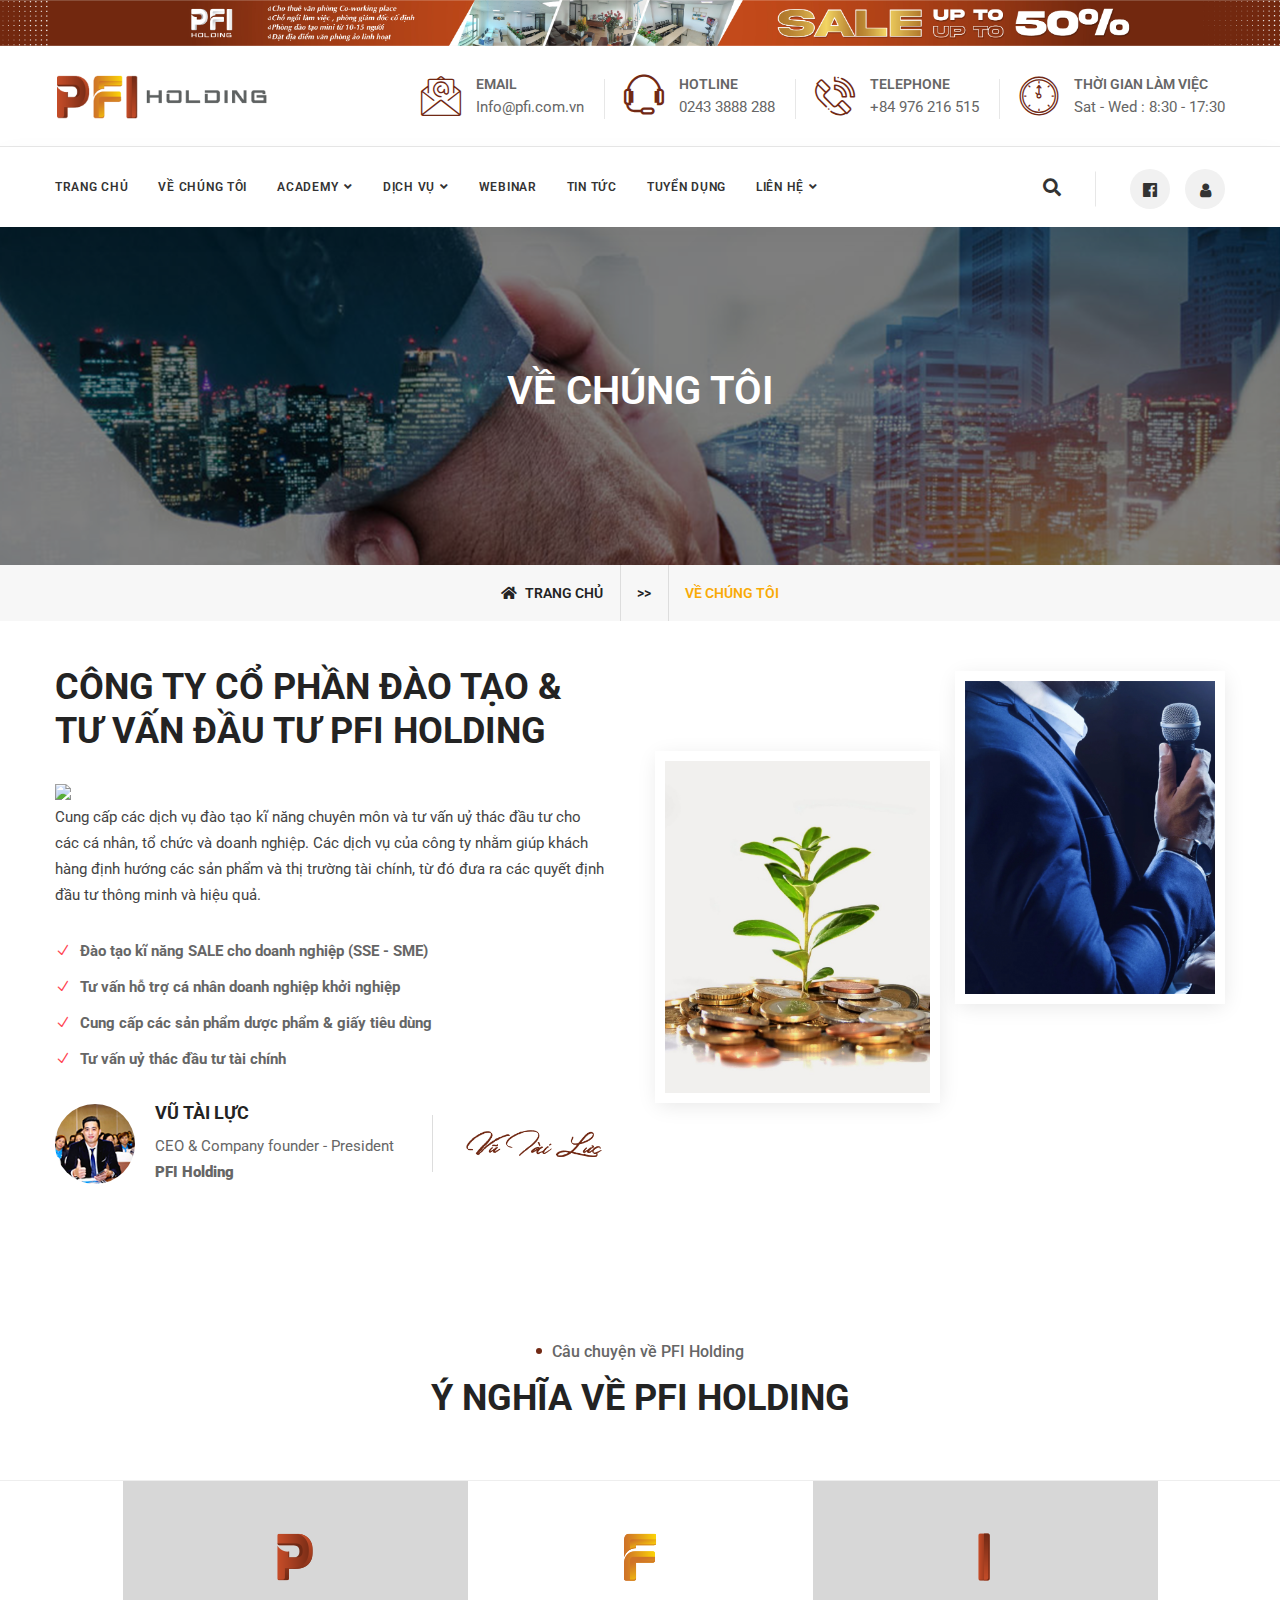
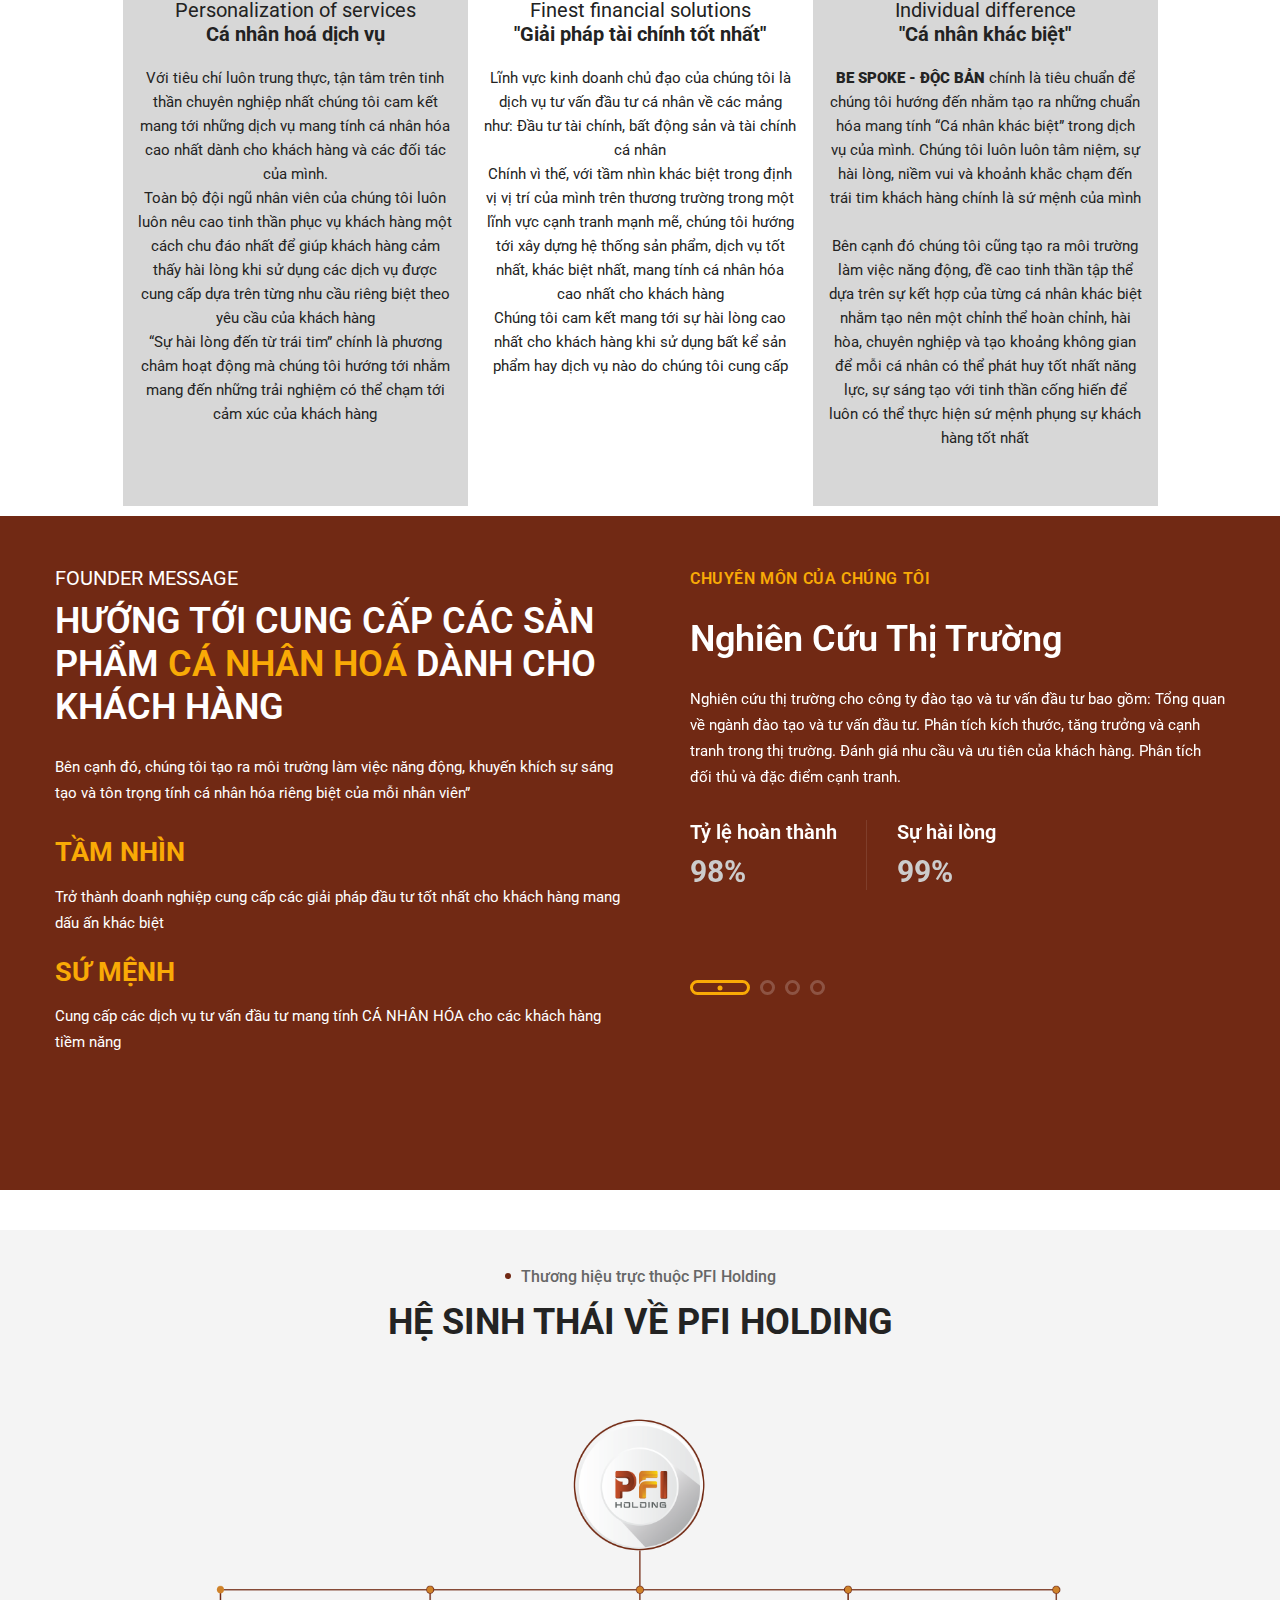
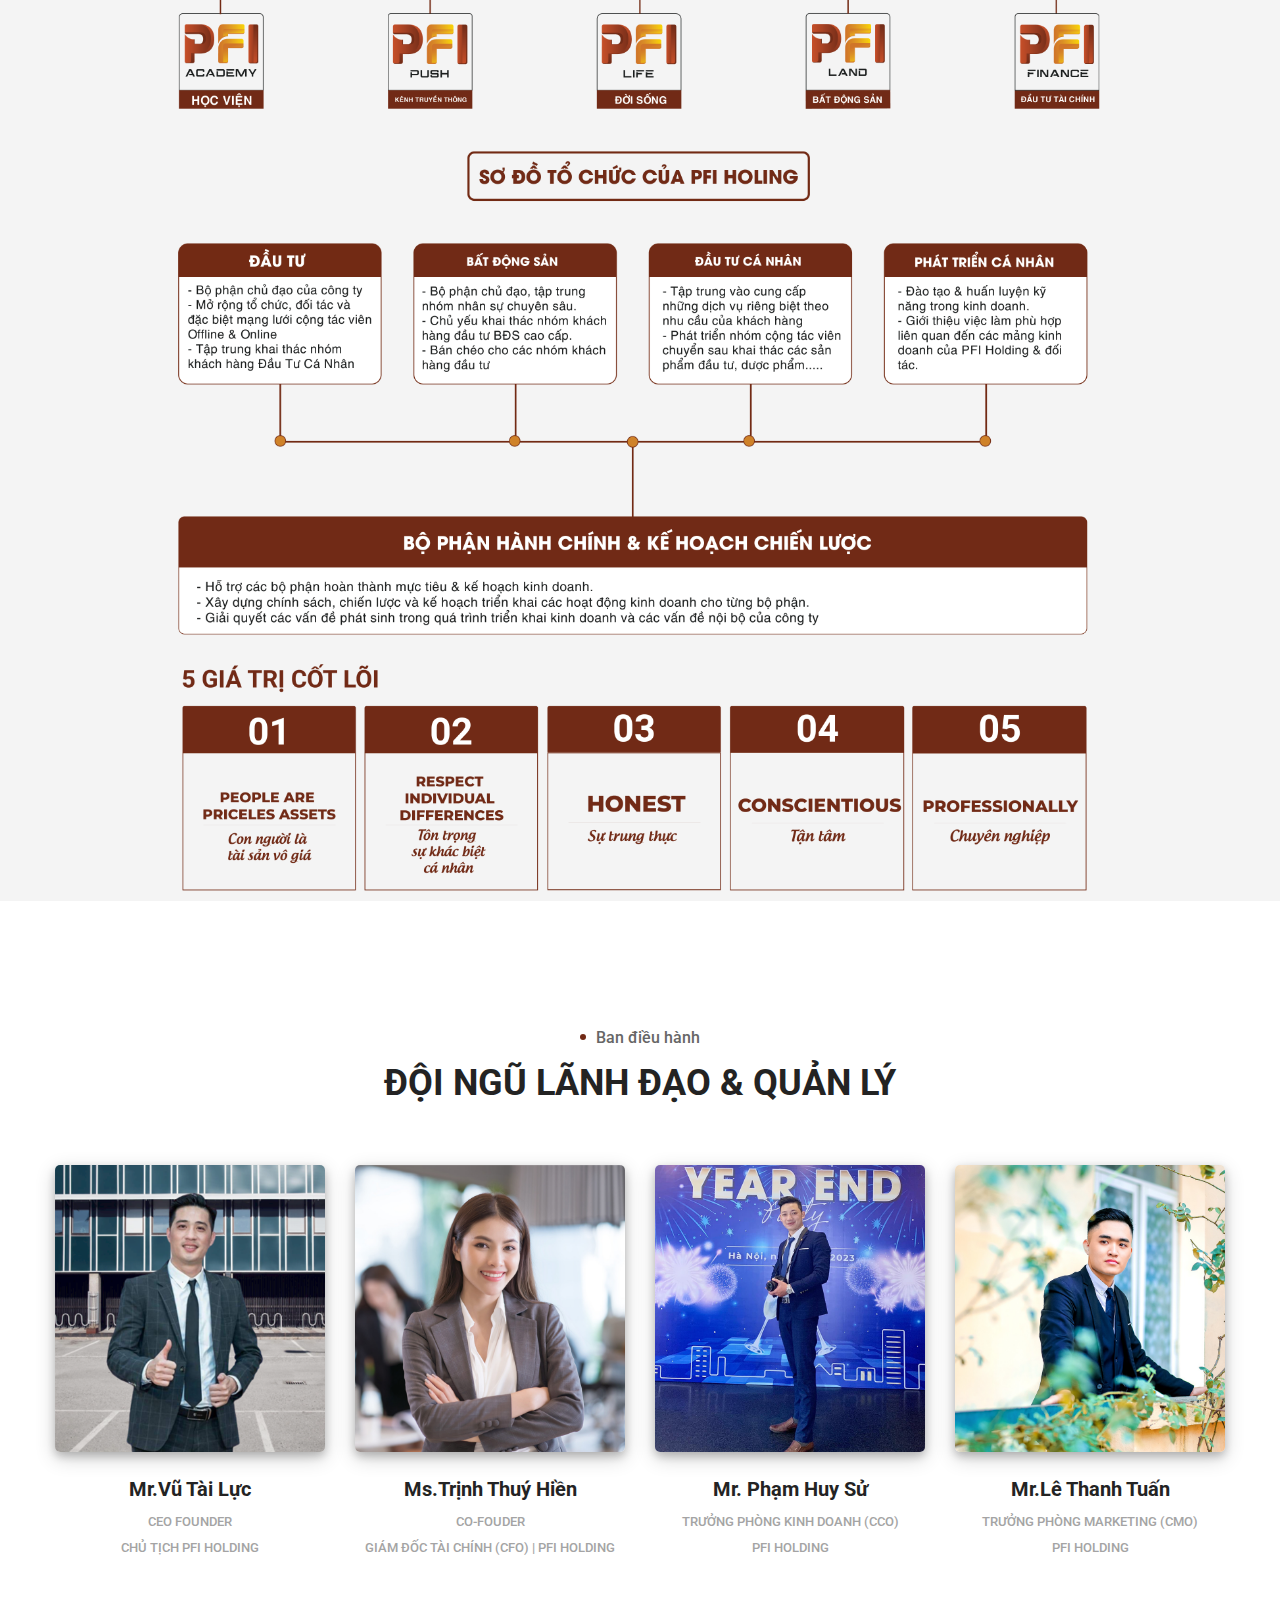
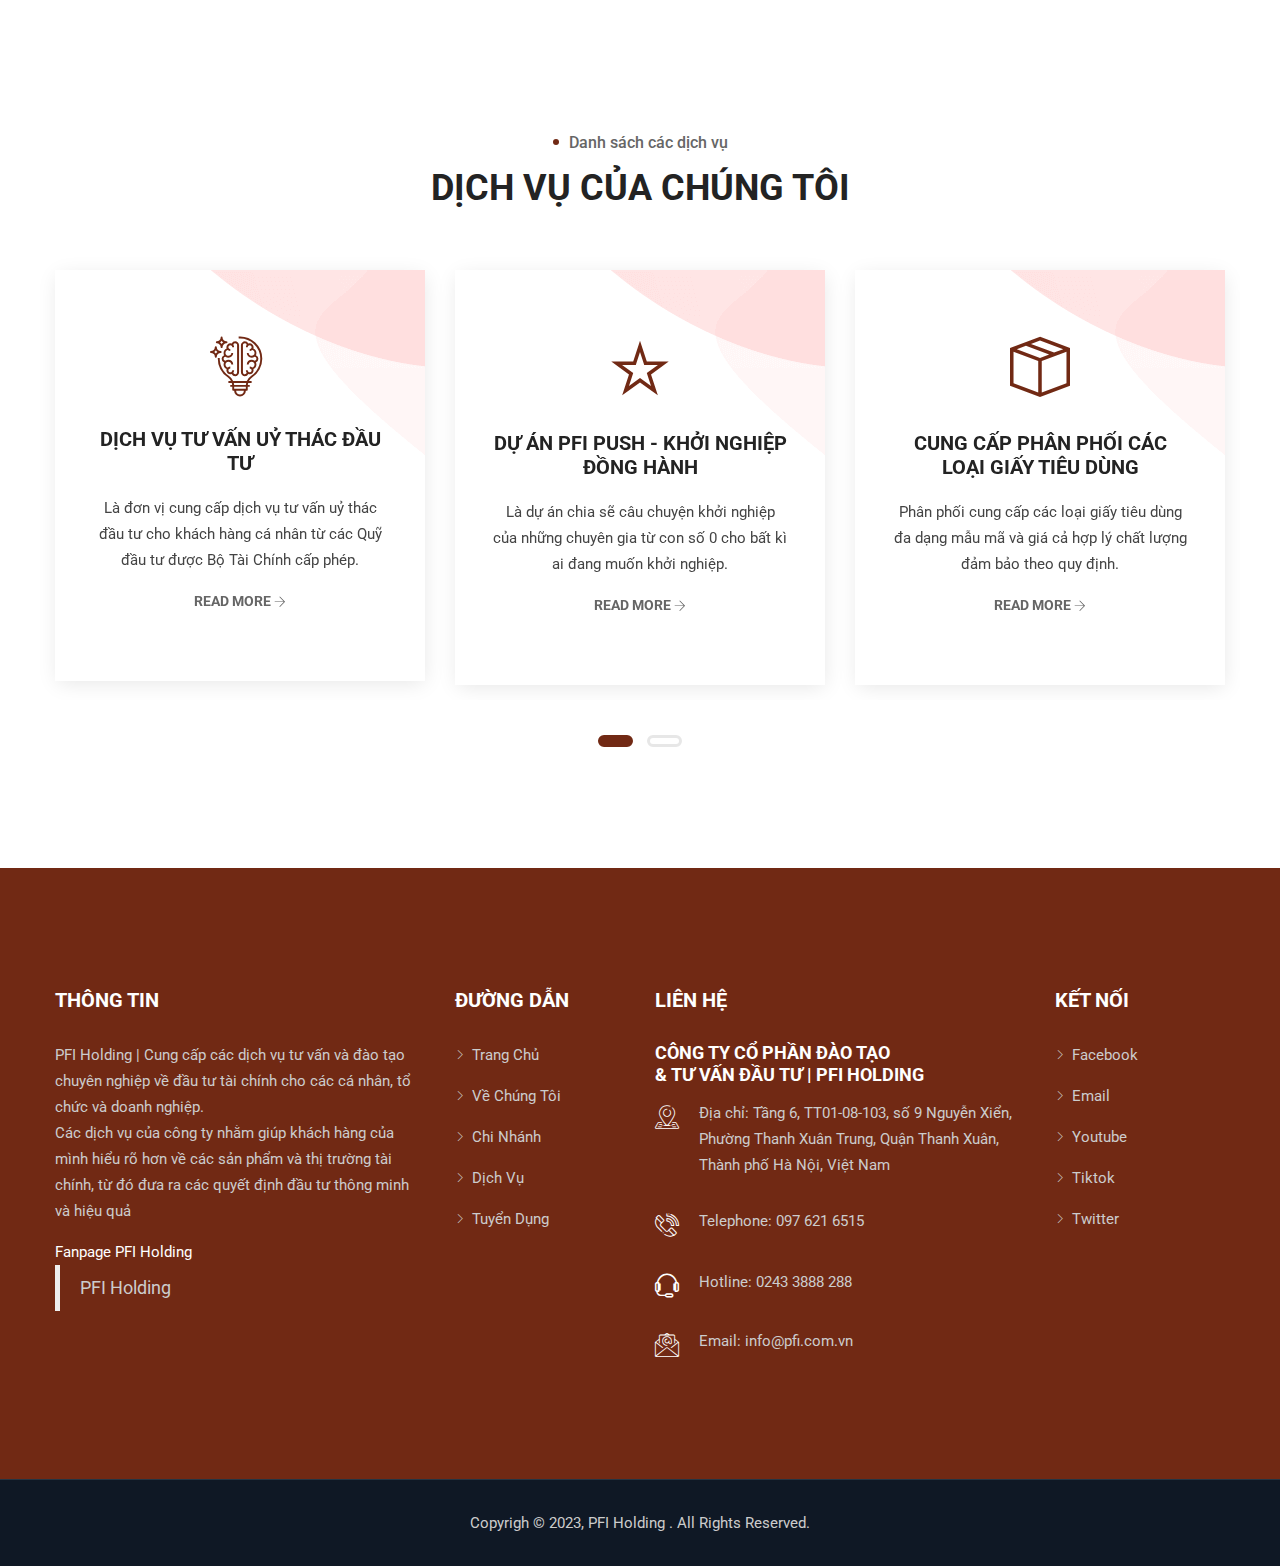
==== about-us.html @ 2464722a "Update" ====
<!DOCTYPE html>
<html lang="en">

<head>
    <!-- ========== Meta Tags ========== -->
    <meta charset="utf-8">
    <meta http-equiv="X-UA-Compatible" content="IE=edge">
    <meta name="title" content="PFI Holding">
    <meta name="viewport" content="width=device-width, initial-scale=1, shrink-to-fit=no">
    <meta name="description" content="Cung cấp dịch vụ tư vấn ủy thác đầu tư cá nhân, doanh nghiệp và đào tạo kĩ năng chuyên môn - PFI Holding">
    <meta name="author" content="IT PFI Holding, Phòng Truyền Thông PFI">
    <meta name="keywords" content="PFI Holding, Đào tạo và Tư vấn đầu tư, Cho thuê văn phòng, Co-working, Chỗ ngồi làm việc, phòng đào tạo, Hà Nội, Banking, Ngân Hàng, Tài Chính, Khởi nghiệp, Giấy tiêu dùng, Thẩm định doanh nghiệp, Hà Nội, Finance">

    <!-- ========== Page Title ========== -->
    <title>PFI Holding | Đào tạo & Tư vấn đầu tư</title>

    <!-- ========== Favicon Icon ========== -->
    <link rel="shortcut icon" href="assets/img/faviconpfi.ico" type="image/x-icon">

    <!-- ========== Start Stylesheet ========== -->
    <link href="assets/css/bootstrap.min.css" rel="stylesheet" />
    <link href="assets/css/font-awesome.min.css" rel="stylesheet" />
    <link href="assets/css/themify-icons.css" rel="stylesheet" />
    <link href="assets/css/elegant-icons.css" rel="stylesheet" />
    <link href="assets/css/flaticon-set.css" rel="stylesheet" />
    <link href="assets/css/magnific-popup.css" rel="stylesheet" />
    <link href="assets/css/owl.carousel.min.css" rel="stylesheet" />
    <link href="assets/css/owl.theme.default.min.css" rel="stylesheet" />
    <link href="assets/css/animate.css" rel="stylesheet" />
    <link href="assets/css/bootsnav.css" rel="stylesheet" />
    <link href="style.css" rel="stylesheet">
    <link href="assets/css/responsive.css" rel="stylesheet" />
    <link rel="stylesheet" href="https://cdnjs.cloudflare.com/ajax/libs/font-awesome/4.7.0/css/font-awesome.min.css">
    <!-- ========== End Stylesheet ========== -->

    <!-- HTML5 shim and Respond.js for IE8 support of HTML5 elements and media queries -->
    <!-- WARNING: Respond.js doesn't work if you view the page via file:// -->
    <!--[if lt IE 9]>
      <script src="assets/js/html5/html5shiv.min.js"></script>
      <script src="assets/js/html5/respond.min.js"></script>
    <![endif]-->

    <!-- ========== Google Fonts ========== -->
    <link href="https://fonts.googleapis.com/css?family=Source+Sans+Pro&display=swap" rel="stylesheet">
    <link href="https://fonts.googleapis.com/css?family=Montserrat:400,500,600,700&display=swap" rel="stylesheet">

    <!-- ========== Plugin Facebook =========-->
    <div id="fb-root"></div>
    <script async defer crossorigin="anonymous" src="https://connect.facebook.net/vi_VN/sdk.js#xfbml=1&version=v17.0" nonce="cirps5H7"></script>


</head>

<body>
    <a href="co-working.html">
        <img src="assets/img/top-banner-01.jpg" alt="Cho thuê văn phòng">
    </a>

    <!-- Preloader Start -->
    <div class="se-pre-con"></div>
    <!-- Preloader Ends -->

    <!--Scroll to top-->
    <button onclick="topFunction()" id="myBtn" title="Go to top">Top</button>

    <!-- Start Header Top 
    ============================================= -->
    <div class="top-bar-area">
        <div class="container">
            <div class="row">
                <div class="col-md-3 logo">
                    <a href="index.html">
                        <img src="assets/img/logoPFI.png" class="logo" alt="Logo">
                    </a>
                </div>
                <div class="col-md-9 address-info text-right">
                    <div class="info box">
                        <ul>
                            <li>
                                <div class="icon">
                                    <i class="flaticon-email"></i>
                                </div>
                                <div class="info">
                                    <span>Email</span> Info@pfi.com.vn
                                </div>
                            </li>
                            <li>
                                <div class="icon">
                                    <i class="ti-headphone-alt"></i>
                                </div>
                                <div class="info">
                                    <span>Hotline</span> 0243 3888 288
                                </div>
                            </li>
                            <li>
                                <div class="icon">
                                    <i class="flaticon-call-center"></i>
                                </div>
                                <div class="info">
                                    <span>Telephone</span> +84 976 216 515
                                </div>
                            </li>
                            <li>
                                <div class="icon">
                                    <i class="flaticon-countdown"></i>
                                </div>
                                <div class="info">
                                    <span>Thời gian làm việc</span> Sat - Wed : 8:30 - 17:30
                                </div>
                            </li>
                        </ul>
                    </div>
                </div>
            </div>
        </div>
    </div>
    <!-- End Header Top -->

    <!-- Header 
    ============================================= -->
    <header id="home">

        <!-- Start Navigation -->
        <nav class="navbar navbar-default attr-border active-border logo-less small-pad navbar-sticky bootsnav">

            <!-- Start Top Search -->
            <div class="top-search">
                <div class="container">
                    <div class="input-group">
                        <span class="input-group-addon"><i class="fa fa-search"></i></span>
                        <input type="text" class="form-control" placeholder="Search">
                        <span class="input-group-addon close-search"><i class="fa fa-times"></i></span>
                    </div>
                </div>
            </div>
            <!-- End Top Search -->

            <div class="container">

                <!-- Start Atribute Navigation -->
                <div class="attr-nav">
                    <ul>
                        <li class="search"><a href="#"><i class="fas fa-search"></i></a></li>
                    </ul>
                    <ul class="social">
                        <li><a href="https://www.facebook.com/pfiholding" target="_blank" title="Facebook"><i class="fab fa-facebook-f"></i></a></li>
                        <li>
                            <a href="login.html" title="Đăng nhập">
                                <i class="fa fa-user" aria-hidden="true"></i></a>
                        </li>

                        <!-- <li><a href="#"><i class="fab fa-twitter"></i></a></li>
                        <li><a href="#"><i class="fab fa-pinterest-p"></i></a></li> -->
                    </ul>
                </div>
                <!-- End Atribute Navigation -->

                <!-- Start Header Navigation -->
                <div class="navbar-header">
                    <button type="button" class="navbar-toggle" data-toggle="collapse" data-target="#navbar-menu">
                        <i class="fa fa-bars"></i>
                    </button>
                    <a class="navbar-brand" href="index.html">
                        <img src="assets/img/logoPFI.png" class="logo" alt="Logo">
                    </a>
                </div>
                <!-- End Header Navigation -->

                <!-- Collect the nav links, forms, and other content for toggling -->
                <div class="collapse navbar-collapse" id="navbar-menu">
                    <ul class="nav navbar-nav navbar-left" data-in="fadeInDown" data-out="fadeOutUp">
                        <li><a href="index.html">Trang chủ</a></li>
                        <li><a href="about-us.html">Về chúng tôi</a></li>
                        <li class="dropdown">
                            <a href="#" class="dropdown-toggle" data-toggle="dropdown">Academy</a>
                            <ul class="dropdown-menu">
                                <li class="dropdown">
                                    <a href="#" class="dropdown-toggle" data-toggle="dropdown">Khoá học truyền nghề</a>
                                </li>
                                <li class="dropdown">
                                    <a href="https://www.pfiacademy.com/" class="dropdown-toggle" data-toggle="dropdown" target="_blank">Khoá học kĩ năng</a>
                                    <ul class="dropdown-menu">
                                        <li><a href="#">Kĩ năng giao tiếp</a></li>
                                        <li><a href="#">Kĩ năng thuyết trình</a></li>
                                        <li><a href="#">Kĩ năng bán hàng</a></li>
                                        <li><a href="#">Kĩ năng quản lý thời gian</a></li>
                                        <li><a href="#">Kĩ năng xây dựng kế hoạch</a></li>
                                    </ul>
                                </li>
                                <li><a href="#">Các khoá học khác</a></li>
                            </ul>
                        </li>
                        <li class="dropdown">
                            <a href="#" class="dropdown-toggle" data-toggle="dropdown">Dịch Vụ</a>
                            <ul class="dropdown-menu">
                                <li class="dropdown">
                                    <a href="#" class="dropdown-toggle" data-toggle="dropdown">PFI Paper - Giấy tiêu dùng</a>
                                    <ul class="dropdown-menu">
                                        <li><a href="https://www.punicare.online/tongkhogiayhanoi">Thương hiệu giấy Trang My</a></li>
                                        <li><a href="#">Thương hiệu giấy Hoàng Gia | PFI </a></li>
                                    </ul>
                                </li>

                                <li class="dropdown">
                                    <a href="#" class="dropdown-toggle" data-toggle="dropdown">PFI Unicare - Sản phẩm sức khoẻ </a>
                                    <ul class="dropdown-menu">
                                        <li>
                                            <li class="dropdown">
                                                <a href="#" class="dropdown-toggle" data-toggle="dropdown">Dược phẩm Bảo Tâm An</a>
                                                <ul class="dropdown-menu">
                                                    <li><a href="https://www.punicare.online/matnguangia" target="_blank">An Gia - Hỗ trợ ngủ ngon</a></li>
                                                    <li><a href="https://www.punicare.online/sinhlucphainam" target="_blank">Vạn Mã Vương - Tăng cường sinh lý nam</a></li>
                                                    <li><a href="https://www.punicare.online/noitiettonu" target="_blank">Tố Nữ - Tăng cường nội tiết nữ</a></li>
                                                </ul>
                                            </li>
                                        </li>
                                    </ul>
                                </li>
                                <li class="dropdown">
                                    <a href="#" class="dropdown-toggle" data-toggle="dropdown">PFI LAND - Bất Động Sản</a>
                                    <ul class="dropdown-menu">
                                        <li><a href="#">Bất Động Sản</a></li>
                                        <li><a href="co-working.html">Co-working Space</a></li>
                                    </ul>
                                </li>

                                <li class="dropdown">
                                    <a href="#" class="dropdown-toggle" data-toggle="dropdown">PFI Finance - Tư vấn uỷ thác </a>
                                    <ul class="dropdown-menu">
                                        <li><a href="https://www.tuvandautu.online/dautuantoan" target="_blank">Quỹ đầu tư BestB Capital</a></li>
                                        <li><a href="https://www.tamlocphatmb.com/" target="_blank">Quỹ đầu tư Tâm Lộc Phát</a></li>
                                    </ul>
                                </li>
                            </ul>
                        </li>
                        <li><a href="webinar.html">Webinar</a></li>

                        <li> <a href="news.html">Tin Tức</a></li>

                        <!-- <li>
                            <a href="#">Liên Hệ</a>
                        </li> -->
                        <li>
                            <a href="#">Tuyển dụng</a>
                        </li>

                        <li class="dropdown">
                            <a href="#" class="dropdown-toggle" data-toggle="dropdown">LIÊN HỆ</a>
                            <ul class="dropdown-menu">
                                <li><a href="contact.html">THÔNG TIN LIÊN HỆ</a></li>
                                <li><a href="branch.html">CHI NHÁNH VĂN PHÒNG</a></li>
                            </ul>
                        </li>

                    </ul>
                </div>
                <!-- /.navbar-collapse -->
            </div>
        </nav>
        <!-- End Navigation -->

    </header>
    <!-- End Header -->
    <!-- Start Page Title 
    ============================================= -->
    <div class="page-title-area shadow dark bg-fixed text-center text-light" style="background-image: url(assets/img/About-us/Cover-aboutus.png);">
        <div class="container">
            <div class="row">
                <div class="col-lg-12 col-md-12">
                    <h1>Về Chúng Tôi</h1>
                </div>
            </div>
        </div>
    </div>
    <!-- End Page Title -->

    <!-- Start Breadcrumb 
    ============================================= -->
    <div class="breadcrumb-area bg-gray text-center">
        <div class="container">
            <div class="row">
                <div class="col-lg-12 col-md-12">
                    <ul class="breadcrumb">
                        <li><a href="index.html"><i class="fas fa-home"></i> TRANG CHỦ</a></li>
                        <li><a href="#">>></a></li>
                        <li class="active">VỀ CHÚNG TÔI</li>
                    </ul>
                </div>
            </div>
        </div>
    </div>
    <!-- End Breadcrumb -->

    <!-- Start Our About
    ============================================= -->
    <div class="about-area default-padding">
        <div class="container">
            <div class="row">
                <!-- Start About Content -->
                <div class="about-content content-left">
                    <div class="col-md-6 info">
                        <h2>CÔNG TY CỔ PHẦN ĐÀO TẠO & TƯ VẤN ĐẦU TƯ PFI HOLDING</h2>
                        <span><img src="https://img.icons8.com/ios/50/null/quote-left.png"/></span>
                        <p>Cung cấp các dịch vụ đào tạo kĩ năng chuyên môn và tư vấn uỷ thác đầu tư cho các cá nhân, tổ chức và doanh nghiệp. Các dịch vụ của công ty nhằm giúp khách hàng định hướng các sản phẩm và thị trường tài chính, từ đó đưa ra các quyết
                            định đầu tư thông minh và hiệu quả.</p>
                        <ul>
                            <li><i class="icon_check"></i> Đào tạo kĩ năng SALE cho doanh nghiệp (SSE - SME)</li>
                            <li><i class="icon_check"></i> Tư vấn hỗ trợ cá nhân doanh nghiệp khởi nghiệp</li>
                            <li><i class="icon_check"></i> Cung cấp các sản phẩm dược phẩm & giấy tiêu dùng </li>
                            <li><i class="icon_check"></i> Tư vấn uỷ thác đầu tư tài chính</li>
                        </ul>
                        <div class="author">
                            <div class="content">
                                <div class="thumb">
                                    <img src="assets/img/Avatar-CEO.jpg" alt="Thumb">
                                </div>
                                <div class="info">
                                    <h4>VŨ TÀI LỰC</h4>
                                    <span>CEO & Company founder - President <b>PFI Holding </b> </span>
                                </div>
                            </div>
                            <div class="signature">
                                <img src="assets/img/signature.png" alt="signature">
                            </div>
                        </div>
                    </div>
                    <div class="col-md-6 thumb">
                        <img src="assets/img/img-About.jpg" alt="Thumb">
                        <img src="assets/img/img-About2.jpg" alt="Thumb">
                    </div>
                </div>
                <!-- End About -->

            </div>
        </div>
    </div>
    <!-- End Our About -->


    <!-- services section -->
    <section class="services-section">
        <div class="container-fluid">
            <div class="heading">
                <div class="site-heading text-center">
                    <h4>Câu chuyện về PFI Holding</h4>
                    <h2>Ý NGHĨA VỀ PFI HOLDING</h2>
                </div>
                <h1 style="font-weight: bolder;"></h1>
            </div>
            <hr>
            <div class="flex-box">
                <div class="services-block-one grey-bg">
                    <div class="inner-box">
                        <div class="icon-box">
                            <img src="assets/img/Icon-PFI/P.png" alt="F">
                        </div>
                        <h3>Personalization of services
                            <br><span style="font-weight: bolder;">Cá nhân hoá dịch vụ</span>
                        </h3>
                        <div class="text">Với tiêu chí luôn trung thực, tận tâm trên tinh thần chuyên nghiệp nhất chúng tôi cam kết mang tới những dịch vụ mang tính cá nhân hóa cao nhất dành cho khách hàng và các đối tác của mình.
                            <br> Toàn bộ đội ngũ nhân viên của chúng tôi luôn luôn nêu cao tinh thần phục vụ khách hàng một cách chu đáo nhất để giúp khách hàng cảm thấy hài lòng khi sử dụng các dịch vụ được cung cấp dựa trên từng nhu cầu riêng biệt theo
                            yêu cầu của khách hàng
                            <br> “Sự hài lòng đến từ trái tim” chính là phương châm hoạt động mà chúng tôi hướng tới nhằm mang đến những trải nghiệm có thể chạm tới cảm xúc của khách hàng</div>
                    </div>
                </div>
                <div class="services-block-one grey-deep-bg">
                    <div class="inner-box">
                        <div class="icon-box">
                            <img src="assets/img/Icon-PFI/F.png" alt="F">
                        </div>
                        <h3>Finest financial solutions
                            <br>
                            <span style="font-weight: bolder;">"Giải pháp tài chính tốt nhất"</span>
                        </h3>
                        <div class="text">Lĩnh vực kinh doanh chủ đạo của chúng tôi là dịch vụ tư vấn đầu tư cá nhân về các mảng như: Đầu tư tài chính, bất động sản và tài chính cá nhân
                            <br> Chính vì thế, với tầm nhìn khác biệt trong định vị vị trí của mình trên thương trường trong một lĩnh vực cạnh tranh mạnh mẽ, chúng tôi hướng tới xây dựng hệ thống sản phẩm, dịch vụ tốt nhất, khác biệt nhất, mang tính cá
                            nhân hóa cao nhất cho khách hàng
                            <br> Chúng tôi cam kết mang tới sự hài lòng cao nhất cho khách hàng khi sử dụng bất kể sản phẩm hay dịch vụ nào do chúng tôi cung cấp</div>
                    </div>
                </div>
                <div class="services-block-one grey-bg">
                    <div class="inner-box">
                        <div class="icon-box">
                            <img src="assets/img/Icon-PFI/I.png" />
                        </div>
                        <h3>Individual difference
                            <br>
                            <span style="font-weight: bolder;">"Cá nhân khác biệt"</span>
                        </h3>
                        <div class="text"> <b>BE SPOKE - ĐỘC BẢN </b> chính là tiêu chuẩn để chúng tôi hướng đến nhằm tạo ra những chuẩn hóa mang tính “Cá nhân khác biệt” trong dịch vụ của mình. Chúng tôi luôn luôn tâm niệm, sự hài lòng, niềm vui và khoảnh khắc chạm đến
                            trái tim khách hàng chính là sứ mệnh của mình
                            <br> <br> Bên cạnh đó chúng tôi cũng tạo ra môi trường làm việc năng động, đề cao tinh thần tập thể dựa trên sự kết hợp của từng cá nhân khác biệt nhằm tạo nên một chỉnh thể hoàn chỉnh, hài hòa, chuyên nghiệp và tạo khoảng
                            không gian để mỗi cá nhân có thể phát huy tốt nhất năng lực, sự sáng tạo với tinh thần cống hiến để luôn có thể thực hiện sứ mệnh phụng sự khách hàng tốt nhất
                        </div>
                    </div>
                </div>
            </div>

        </div>
    </section>

    <!-- Start Expertise Area
    ============================================= -->
    <div class="expertise-area text-light default-padding bg-dark">
        <div class="container">
            <div class="row">
                <div class="col-md-6 info">
                    <h4>FOUNDER MESSAGE </h4>
                    <h2>HƯỚNG TỚI CUNG CẤP CÁC SẢN PHẨM<span style="color: #f9aa06"> CÁ NHÂN HOÁ </span> DÀNH CHO KHÁCH HÀNG</h2>
                    <p>
                        Bên cạnh đó, chúng tôi tạo ra môi trường làm việc năng động, khuyến khích sự sáng tạo và tôn trọng tính cá nhân hóa riêng biệt của mỗi nhân viên”
                    </p>
                    <!-- Progress Bar Start -->
                    <div class="skill-items">
                        <!-- Progress Bar Start -->
                        <div class="progress-box">
                            <h3 style="color: #f9aa06; font-weight: bolder;">TẦM NHÌN</h3>
                            <p>Trở thành doanh nghiệp cung cấp các giải pháp đầu tư tốt nhất cho khách hàng mang dấu ấn khác biệt </p>

                        </div>
                        <div class="progress-box">
                            <h3 style="color: #f9aa06; font-weight: bolder;">SỨ MỆNH</h3>
                            <p>Cung cấp các dịch vụ tư vấn đầu tư mang tính CÁ NHÂN HÓA cho các khách hàng tiềm năng </p>
                        </div>
                        <!-- End Progressbar -->
                    </div>
                    <!-- End Progressbar -->
                </div>
                <div class="col-md-6 our-expertise text-light">
                    <h4>CHUYÊN MÔN CỦA CHÚNG TÔI</h4>
                    <div class="expertise-items expertise-carousel owl-carousel owl-theme">
                        <!--Single Item  -->
                        <div class="item">
                            <h2>Nghiên cứu thị trường</h2>
                            <p>
                                Nghiên cứu thị trường cho công ty đào tạo và tư vấn đầu tư bao gồm: Tổng quan về ngành đào tạo và tư vấn đầu tư. Phân tích kích thước, tăng trưởng và cạnh tranh trong thị trường. Đánh giá nhu cầu và ưu tiên của khách hàng. Phân tích đối thủ và đặc điểm
                                cạnh tranh.
                            </p>
                            <ul>
                                <li>
                                    <h4>Tỷ lệ hoàn thành</h4>
                                    <span>98%</span>
                                </li>
                                <li>
                                    <h4>Sự hài lòng</h4>
                                    <span>99%</span>
                                </li>
                            </ul>
                        </div>
                        <!-- End Single Item  -->
                        <!--Single Item  -->
                        <div class="item">
                            <h2>Tư Vấn Uỷ Thác Đầu Tư</h2>
                            <p>
                                Dịch vụ tư vấn uỷ thác đầu tư giúp khách hàng tìm kiếm và quản lý các cơ hội đầu tư có lợi và phù hợp với mục tiêu tài chính của họ. Các chuyên gia tư vấn sẽ phân tích và đưa ra đề xuất đầu tư dựa trên nghiên cứu thị trường, phân tích rủi ro và mục tiêu
                                đầu tư của khách hàng. Họ cung cấp thông tin chi tiết về các lớp tài sản, các quỹ đầu tư và các cổ phiếu tiềm năng để khách hàng có thể đưa ra quyết định đầu tư thông thái.</p>
                            <ul>
                                <li>
                                    <h4>Số hợp đồng</h4>
                                    <span>20K</span>
                                </li>
                                <li>
                                    <h4>Tỷ lệ đầu tư quay vòng</h4>
                                    <span>88%</span>
                                </li>
                            </ul>
                        </div>
                        <!-- End Single Item  -->

                        <!--Single Item  -->
                        <div class="item">
                            <h2>Dịch Vụ Đào Tạo Kĩ Năng</h2>
                            <p>
                                "Đào tạo chuyên môn và mềm cho doanh nghiệp: Đầu tư vào thành công của bạn!" <br> Chương trình đào tạo của chúng tôi bao gồm đào tạo chuyên môn sâu rộng và kỹ năng mềm. Với đội ngũ giảng viên giàu kinh nghiệm và chuyên
                                môn cao, sẵn sàng chia sẻ kiến thức và kỹ năng của họ với nhân viên của bạn. </p>
                            <ul>
                                <li>
                                    <h4>Khách hàng</h4>
                                    <span>30K</span>
                                </li>
                                <li>
                                    <h4>Tỷ lệ hài lòng</h4>
                                    <span>98%</span>
                                </li>
                            </ul>
                        </div>
                        <!-- End Single Item  -->

                        <!--Single Item  -->
                        <div class="item">
                            <h2>Dịch Vụ Chăm Sóc Khách Hàng</h2>
                            <p>
                                Một yếu tố quan trọng để công ty đào tạo và tư vấn đầu tư xây dựng và duy trì mối quan hệ tốt với khách hàng. Dịch vụ chăm sóc khách hàng cho công ty đào tạo và tư vấn đầu tư bao gồm: Tư vấn và đáp ứng nhu cầu khách hàng - Đảm bảo chất lượng dịch vụ -
                                Tạo trải nghiệm khách hàng tích cực - Gửi thông tin và cập nhật mới nhất - Đánh giá và phản hồi khách hàng.
                            </p>
                            <ul>
                                <li>
                                    <h4>Khách hàng</h4>
                                    <span>30K</span>
                                </li>
                                <li>
                                    <h4>Tỷ lệ hài lòng</h4>
                                    <span>98%</span>
                                </li>
                            </ul>
                        </div>
                        <!-- End Single Item  -->

                    </div>
                </div>
            </div>
        </div>
    </div>
    <!-- End Expertise Area -->



    <!-- Start Hệ sinh thái -->
    <section class="ecosystem-section" id="Hesinhthai">
        <div class="container-fluid">
            <div class="heading">
                <div class="site-heading text-center">
                    <h4>Thương hiệu trực thuộc PFI Holding</h4>
                    <h2>HỆ SINH THÁI VỀ PFI HOLDING</h2>
                </div>
            </div>
            <div class="container">
                <div class="row">
                    <img src="assets/img/About-us/hesinhthaipfi2023.png" alt="Hệ sinh thái PFI">
                </div>
            </div>

        </div>
    </section>
    <!--End Hệ Sinh Thái-->

    <!-- Star Team Area
    ============================================= -->
    <div class="team-area default-padding bottom-less">
        <div class="container">
            <div class="row">
                <div class="col-md-8 col-md-offset-2">
                    <div class="site-heading text-center">
                        <h4>Ban điều hành</h4>
                        <h2>ĐỘI NGŨ LÃNH ĐẠO & QUẢN LÝ </h2>
                    </div>
                </div>
            </div>
            <div class="team-items text-center">
                <div class="row">
                    <!-- Single Item -->
                    <div class="single-item col-md-3 col-sm-6">
                        <div class="item">
                            <div class="thumb">
                                <img src="assets/img/department/CEO-LucVu.png" alt="Thumb">
                                <ul class="social">
                                    <li class="facebook">
                                        <a href="#">
                                            <i class="fab fa-facebook-f"></i>
                                        </a>
                                    </li>
                                    <li class="twitter">
                                        <a href="#">
                                            <i class="fab fa-twitter"></i>
                                        </a>
                                    </li>
                                    <li class="website">
                                        <a href="#">
                                            <img width="30" height="30" src="https://img.icons8.com/fluency/48/domain.png" alt="domain" />
                                        </a>
                                    </li>
                                </ul>
                            </div>
                            <div class="info">
                                <div class="inner">
                                    <h4>Mr.Vũ Tài Lực</h4>
                                    <span>CEO Founder <br> Chủ tịch PFI HOLDING</span>
                                </div>
                            </div>
                        </div>
                    </div>
                    <!-- End Single Item -->
                    <!-- Single Item -->
                    <div class="single-item col-md-3 col-sm-6">
                        <div class="item">
                            <div class="thumb">
                                <img src="assets/img/department/Co-Founder-Thuy-Hien.png" alt="Thumb">
                                <ul class="social">
                                    <li class="facebook">
                                        <a href="#">
                                            <i class="fab fa-facebook-f"></i>
                                        </a>
                                    </li>
                                    <li class="twitter">
                                        <a href="#">
                                            <i class="fab fa-twitter"></i>
                                        </a>
                                    </li>
                                    <li class="website">
                                        <a href="#">
                                            <img width="30" height="30" src="https://img.icons8.com/fluency/48/domain.png" alt="domain" />
                                        </a>
                                    </li>
                                </ul>
                            </div>
                            <div class="info">
                                <div class="inner">
                                    <h4>Ms.Trịnh Thuý Hiền</h4>
                                    <span>Co-fouder <br> Giám Đốc Tài Chính (CFO) | PFI Holding</span>
                                </div>
                            </div>
                        </div>
                    </div>
                    <!-- End Single Item -->
                    <!-- Single Item -->
                    <div class="single-item col-md-3 col-sm-6">
                        <div class="item">
                            <div class="thumb">
                                <img src="assets/img/department/Co-founder-Su.png" alt="Thumb">
                                <ul class="social">
                                    <li class="facebook">
                                        <a href="https://www.facebook.com/Experts.life.insurance/" target="_blank">
                                            <i class="fab fa-facebook-f"></i>
                                        </a>
                                    </li>
                                    <li class="zalo">
                                        <a href="https://www.zalo.me/0357849690" target="_blank">
                                            <img width="30" height="30" src="https://img.icons8.com/color/30/zalo.png" alt="zalo" />
                                        </a>
                                    </li>
                                    <li class="website">
                                        <a href="https://chuyengiataichinhonline.blogspot.com" target="_blank">
                                            <img width="30" height="30" src="https://img.icons8.com/fluency/48/domain.png" alt="domain" />
                                        </a>
                                    </li>
                                </ul>
                            </div>
                            <div class="info">
                                <div class="inner">
                                    <h4>Mr. Phạm Huy Sử</h4>
                                    <span>Trưởng Phòng Kinh Doanh (CCO) <br> PFI Holding</span>
                                </div>
                            </div>
                        </div>
                    </div>
                    <!-- End Single Item -->
                    <!-- Single Item -->
                    <div class="single-item col-md-3 col-sm-6">
                        <div class="item">
                            <div class="thumb">
                                <img src="assets/img/department/Tuan-le.png" alt="Thumb">
                                <ul class="social">
                                    <li class="facebook">
                                        <a href="#">
                                            <i class="fab fa-facebook-f"></i>
                                        </a>
                                    </li>
                                    <li class="twitter">
                                        <a href="#">
                                            <i class="fab fa-twitter"></i>
                                        </a>
                                    </li>
                                    <li class="behance">
                                        <a href="#">
                                            <i class="fab fa-behance"></i>
                                        </a>
                                    </li>
                                </ul>
                            </div>
                            <div class="info">
                                <div class="inner">
                                    <h4>Mr.Lê Thanh Tuấn</h4>
                                    <span>Trưởng Phòng Marketing (CMO) <br> PFI Holding </span>
                                </div>
                            </div>
                        </div>
                    </div>
                    <!-- End Single Item -->
                </div>
            </div>
        </div>
    </div>
    <!-- End Team Area -->

    <!-- Start Our Services
    ============================================= -->
    <div class="services-area text-center carousel-shadow default-padding">
        <div class="container">
            <div class="row">
                <div class="col-md-8 col-md-offset-2">
                    <div class="site-heading text-center">
                        <h4>Danh sách các dịch vụ</h4>
                        <h2>DỊCH VỤ CỦA CHÚNG TÔI</h2>
                    </div>
                </div>
            </div>
        </div>
        <div class="container-medium">
            <div class="row">
                <div class="col-md-12">
                    <div class="services-items services-carousel owl-carousel owl-theme">
                        <!-- Single Item -->
                        <div class="item">
                            <div class="icon">
                                <i class="flaticon-creativity"></i>
                            </div>
                            <h4>DỊCH VỤ TƯ VẤN UỶ THÁC ĐẦU TƯ</h4>
                            <p>
                                Là đơn vị cung cấp dịch vụ tư vấn uỷ thác đầu tư cho khách hàng cá nhân từ các Quỹ đầu tư được Bộ Tài Chính cấp phép.
                            </p>
                            <a href="#">Read More <i class="ti-arrow-right"></i></a>
                        </div>
                        <!-- End Single Item -->
                        <!-- Single Item -->
                        <div class="item">
                            <div class="icon">
                                <i class="ti-star"></i>
                            </div>
                            <h4>DỰ ÁN PFI PUSH - KHỞI NGHIỆP ĐỒNG HÀNH</h4>
                            <p>
                                Là dự án chia sẽ câu chuyện khởi nghiệp của những chuyên gia từ con số 0 cho bất kì ai đang muốn khởi nghiệp.
                            </p>
                            <a href="#">Read More <i class="ti-arrow-right"></i></a>
                        </div>
                        <!-- End Single Item -->
                        <!-- Single Item -->
                        <div class="item">
                            <div class="icon">
                                <i class="ti-package"></i>
                            </div>
                            <h4>CUNG CẤP PHÂN PHỐI CÁC LOẠI GIẤY TIÊU DÙNG</h4>
                            <p>
                                Phân phối cung cấp các loại giấy tiêu dùng đa dạng mẫu mã và giá cả hợp lý chất lượng đảm bảo theo quy định.
                            </p>
                            <a href="#">Read More <i class="ti-arrow-right"></i></a>
                        </div>
                        <!-- End Single Item -->
                        <!-- Single Item -->
                        <div class="item">
                            <div class="icon">
                                <i class="ti-heart-broken"></i>
                            </div>
                            <h4>CUNG CẤP SẢN PHẨM CHĂM SÓC SỨC KHOẺ</h4>
                            <p>
                                Cung cấp sản phẩm chăm sóc sức khỏe đóng vai trò quan trọng trong việc duy trì và nâng cao sức khỏe cá nhân và cộng đồng.
                            </p>
                            <a href="#">Read More <i class="ti-arrow-right"></i></a>
                        </div>
                        <!-- End Single Item -->

                        <!-- Single Item -->
                        <div class="item">
                            <div class="icon">
                                <i class="ti-home"></i>
                            </div>
                            <h4>ĐẦU TƯ BẤT ĐỘNG SẢN TOÀN QUỐC</h4>
                            <p>
                                Cung cấp các dự án bất động sản toàn quốc bao gồm việc mua bán, cho thuê và định giá các tài sản về đất nền & biệt thư - chung cư.
                            </p>
                            <a href="#">Read More <i class="ti-arrow-right"></i></a>
                        </div>
                        <!-- End Single Item -->

                        <!-- Single Item -->
                        <div class="item">
                            <div class="icon">
                                <i class="flaticon-result"></i>
                            </div>
                            <h4>ĐÀO TẠO HƯỚNG NGHIỆP & GIỚI THIỆU VIỆC LÀM</h4>
                            <p>
                                Tổ chức đào tạo và tư vấn hướng nghiệp giúp tạo ra nhân sự chất lượng và giới thiệu việc làm phù hợp.
                            </p>
                            <a href="#">Read More <i class="ti-arrow-right"></i></a>
                        </div>
                        <!-- End Single Item -->
                    </div>
                </div>
            </div>
        </div>
    </div>
    <!-- End Our Services -->

    <!-- Star Footer
    ============================================= -->
    <footer class="bg-dark">
        <div class="container">
            <div class="footer-content default-padding">
                <div class="row">

                    <div class="equal-height col-md-4 col-sm-6 item">
                        <div class="f-item about">
                            <h4 class="widget-title">THÔNG TIN</h4>
                            <p>
                                PFI Holding | Cung cấp các dịch vụ tư vấn và đào tạo chuyên nghiệp về đầu tư tài chính cho các cá nhân, tổ chức và doanh nghiệp. <br> Các dịch vụ của công ty nhằm giúp khách hàng của mình hiểu rõ hơn về các sản phẩm và
                                thị trường tài chính, từ đó đưa ra các quyết định đầu tư thông minh và hiệu quả</p>
                            <span style="color: white;">Fanpage PFI Holding</span>
                            <div class="fb-page" data-href="https://www.facebook.com/pfiholding/" data-tabs="timeline" data-width="" data-height="70" data-small-header="true" data-adapt-container-width="false" data-hide-cover="false" data-show-facepile="true">
                                <blockquote cite="https://www.facebook.com/pfiholding/" class="fb-xfbml-parse-ignore"><a href="https://www.facebook.com/pfiholding/">PFI Holding</a></blockquote>
                            </div>
                        </div>
                    </div>

                    <div class="equal-height col-md-2 col-sm-6 item">
                        <div class="f-item link">
                            <h4 class="widget-title">ĐƯỜNG DẪN</h4>
                            <ul>
                                <li>
                                    <a href="index.html">Trang Chủ</a>
                                </li>
                                <li>
                                    <a href="#">Về Chúng Tôi</a>
                                </li>
                                <li>
                                    <a href="#">Chi Nhánh</a>
                                </li>
                                <li>
                                    <a href="#">Dịch Vụ</a>
                                </li>
                                <li>
                                    <a href="#">Tuyển Dụng</a>
                                </li>
                            </ul>
                        </div>
                    </div>


                    <div class="equal-height col-md-4 col-sm-6 item">
                        <div class="f-item contact address">
                            <h4 class="widget-title">LIÊN HỆ</h4>
                            <h5 class="text-company">CÔNG TY CỔ PHẦN ĐÀO TẠO <br> & TƯ VẤN ĐẦU TƯ | PFI HOLDING</h5>
                            <ul>
                                <li>
                                    <div class="icon"><i class="flaticon-location"></i></div>
                                    <span>Địa chỉ: Tầng 6, TT01-08-103, số 9 Nguyễn Xiển, Phường Thanh Xuân Trung, Quận Thanh Xuân, Thành phố Hà Nội, Việt Nam</span>
                                </li>
                                <li>
                                    <div class="icon">
                                        <i class="flaticon-call-center"></i>
                                    </div>
                                    <span> <a href="tel:+8497 621 6515"> Telephone: 097 621 6515  </a> </span>
                                </li>
                                <li>
                                    <div class="icon"><i class="ti-headphone-alt"></i></div>
                                    <span><a href="tel:0243 3888 288"> Hotline: 0243 3888 288</a></span>

                                </li>
                                <li>
                                    <div class="icon"><i class="flaticon-email"></i> </div>
                                    <span>
                                        <a href="mailto:info@pfi.com.vn">Email: info@pfi.com.vn</a>
                                    </span>
                                </li>
                            </ul>
                        </div>
                    </div>

                    <div class="equal-height col-md-2 col-sm-6 item">
                        <div class="f-item link">
                            <h4 class="widget-title">KẾT NỐI</h4>
                            <ul>
                                <li>
                                    <a href="https://www.facebook.com/pfiholding" target="_blank">Facebook</a>
                                </li>
                                <li>
                                    <a href="#">Email</a>
                                </li>
                                <li>
                                    <a href="#">Youtube</a>
                                </li>
                                <li>
                                    <a href="#">Tiktok</a>
                                </li>
                                <li>
                                    <a href="#">Twitter</a>
                                </li>
                            </ul>
                        </div>
                    </div>
                </div>
            </div>
        </div>


        <!-- Footer Bottom -->
        <div class="footer-bottom text-light">
            <div class="container">
                <div class="row">
                    <div class="col-md-12 text-center">
                        <p>Copyrigh &copy; 2023, PFI Holding . All Rights Reserved.</p>
                    </div>
                </div>
            </div>
        </div>
        <!-- End Footer Bottom -->
    </footer>

    <!-- scroll-to-top span-->
    <script>
        let mybutton = document.getElementById("myBtn");

        // When the user scrolls down 20px from the top of the document, show the button
        window.onscroll = function() {
            scrollFunction()
        };

        function scrollFunction() {
            if (document.body.scrollTop > 20 || document.documentElement.scrollTop > 20) {
                mybutton.style.display = "block";
            } else {
                mybutton.style.display = "none";
            }
        }

        // When the user clicks on the button, scroll to the top of the document
        function topFunction() {
            document.body.scrollTop = 0; // For Safari
            document.documentElement.scrollTop = 0; // For Chrome, Firefox, IE and Opera
        }
    </script>
    <!-- scroll-to-top span-->


    <!-- Plugin Zalo OA Chat-->
    <div class="zalo-chat-widget" data-oaid="1188944256654563614" data-welcome-message="Rất vui khi được hỗ trợ bạn!" data-autopopup="3 " data-width=" " data-height=" "></div>
    <script src="https://sp.zalo.me/plugins/sdk.js"></script>
    <!-- End Plugin Zalo OA Chat-->

    <!-- Start Messeger Facebook -->
    <!-- Messenger Plugin chat Code -->
    <div id="fb-root"></div>

    <!-- Your Plugin chat code -->
    <div id="fb-customer-chat" class="fb-customerchat">
    </div>
    <script>
        var chatbox = document.getElementById('fb-customer-chat');
        chatbox.setAttribute("page_id", "2209401132709975");
        chatbox.setAttribute("attribution", "biz_inbox");
    </script>
    <!-- Your SDK code -->
    <script>
        window.fbAsyncInit = function() {
            FB.init({
                xfbml: true,
                version: 'v16.0'
            });
        };

        (function(d, s, id) {
            var js, fjs = d.getElementsByTagName(s)[0];
            if (d.getElementById(id)) return;
            js = d.createElement(s);
            js.id = id;
            js.src = 'https://connect.facebook.net/vi_VN/sdk/xfbml.customerchat.js';
            fjs.parentNode.insertBefore(js, fjs);
        }(document, 'script', 'facebook-jssdk'));
    </script>
    <!-- End Messeger Facebook -->

    <!-- Google tag (gtag.js) -->
    <script async src="https://www.googletagmanager.com/gtag/js?id=G-3H3LXWZKCX"></script>
    <script>
        window.dataLayer = window.dataLayer || [];

        function gtag() {
            dataLayer.push(arguments);
        }
        gtag('js', new Date());

        gtag('config', 'G-3H3LXWZKCX');
    </script>

    <!-- Google tag (gtag.js) GA4-->
    <script async src="https://www.googletagmanager.com/gtag/js?id=G-JW9H3577HK"></script>
    <script>
        window.dataLayer = window.dataLayer || [];

        function gtag() {
            dataLayer.push(arguments);
        }
        gtag('js', new Date());

        gtag('config', 'G-JW9H3577HK');
    </script>
    <!-- End Footer-->

    <!-- jQuery Frameworks
    ============================================= -->
    <script src="assets/js/jquery-1.12.4.min.js"></script>
    <script src="assets/js/bootstrap.min.js"></script>
    <script src="assets/js/equal-height.min.js"></script>
    <script src="assets/js/jquery.appear.js"></script>
    <script src="assets/js/jquery.easing.min.js"></script>
    <script src="assets/js/jquery.magnific-popup.min.js"></script>
    <script src="assets/js/modernizr.custom.13711.js"></script>
    <script src="assets/js/owl.carousel.min.js"></script>
    <script src="assets/js/wow.min.js"></script>
    <script src="assets/js/progress-bar.min.js"></script>
    <script src="assets/js/isotope.pkgd.min.js"></script>
    <script src="assets/js/imagesloaded.pkgd.min.js"></script>
    <script src="assets/js/count-to.js"></script>
    <script src="assets/js/YTPlayer.min.js"></script>
    <script src="assets/js/circle-progress.js"></script>
    <script src="assets/js/bootsnav.js"></script>
    <script src="assets/js/main.js"></script>
    <script src="assets/js/script.js" type="text/javascript"></script>
</body>

</html>
---- assets/css/themify-icons.css ----
@font-face {
	font-family: 'themify';
	src:url('../fonts/themify.eot?-fvbane');
	src:url('../fonts/themify.eot?#iefix-fvbane') format('embedded-opentype'),
		url('../fonts/themify.woff?-fvbane') format('woff'),
		url('../fonts/themify.ttf?-fvbane') format('truetype'),
		url('../fonts/themify.svg?-fvbane#themify') format('svg');
	font-weight: normal;
	font-style: normal;
}

[class^="ti-"], [class*=" ti-"] {
	font-family: 'themify';
	speak: none;
	font-style: normal;
	font-weight: normal;
	font-variant: normal;
	text-transform: none;
	line-height: 1;

	/* Better Font Rendering =========== */
	-webkit-font-smoothing: antialiased;
	-moz-osx-font-smoothing: grayscale;
}

.ti-wand:before {
	content: "\e600";
}
.ti-volume:before {
	content: "\e601";
}
.ti-user:before {
	content: "\e602";
}
.ti-unlock:before {
	content: "\e603";
}
.ti-unlink:before {
	content: "\e604";
}
.ti-trash:before {
	content: "\e605";
}
.ti-thought:before {
	content: "\e606";
}
.ti-target:before {
	content: "\e607";
}
.ti-tag:before {
	content: "\e608";
}
.ti-tablet:before {
	content: "\e609";
}
.ti-star:before {
	content: "\e60a";
}
.ti-spray:before {
	content: "\e60b";
}
.ti-signal:before {
	content: "\e60c";
}
.ti-shopping-cart:before {
	content: "\e60d";
}
.ti-shopping-cart-full:before {
	content: "\e60e";
}
.ti-settings:before {
	content: "\e60f";
}
.ti-search:before {
	content: "\e610";
}
.ti-zoom-in:before {
	content: "\e611";
}
.ti-zoom-out:before {
	content: "\e612";
}
.ti-cut:before {
	content: "\e613";
}
.ti-ruler:before {
	content: "\e614";
}
.ti-ruler-pencil:before {
	content: "\e615";
}
.ti-ruler-alt:before {
	content: "\e616";
}
.ti-bookmark:before {
	content: "\e617";
}
.ti-bookmark-alt:before {
	content: "\e618";
}
.ti-reload:before {
	content: "\e619";
}
.ti-plus:before {
	content: "\e61a";
}
.ti-pin:before {
	content: "\e61b";
}
.ti-pencil:before {
	content: "\e61c";
}
.ti-pencil-alt:before {
	content: "\e61d";
}
.ti-paint-roller:before {
	content: "\e61e";
}
.ti-paint-bucket:before {
	content: "\e61f";
}
.ti-na:before {
	content: "\e620";
}
.ti-mobile:before {
	content: "\e621";
}
.ti-minus:before {
	content: "\e622";
}
.ti-medall:before {
	content: "\e623";
}
.ti-medall-alt:before {
	content: "\e624";
}
.ti-marker:before {
	content: "\e625";
}
.ti-marker-alt:before {
	content: "\e626";
}
.ti-arrow-up:before {
	content: "\e627";
}
.ti-arrow-right:before {
	content: "\e628";
}
.ti-arrow-left:before {
	content: "\e629";
}
.ti-arrow-down:before {
	content: "\e62a";
}
.ti-lock:before {
	content: "\e62b";
}
.ti-location-arrow:before {
	content: "\e62c";
}
.ti-link:before {
	content: "\e62d";
}
.ti-layout:before {
	content: "\e62e";
}
.ti-layers:before {
	content: "\e62f";
}
.ti-layers-alt:before {
	content: "\e630";
}
.ti-key:before {
	content: "\e631";
}
.ti-import:before {
	content: "\e632";
}
.ti-image:before {
	content: "\e633";
}
.ti-heart:before {
	content: "\e634";
}
.ti-heart-broken:before {
	content: "\e635";
}
.ti-hand-stop:before {
	content: "\e636";
}
.ti-hand-open:before {
	content: "\e637";
}
.ti-hand-drag:before {
	content: "\e638";
}
.ti-folder:before {
	content: "\e639";
}
.ti-flag:before {
	content: "\e63a";
}
.ti-flag-alt:before {
	content: "\e63b";
}
.ti-flag-alt-2:before {
	content: "\e63c";
}
.ti-eye:before {
	content: "\e63d";
}
.ti-export:before {
	content: "\e63e";
}
.ti-exchange-vertical:before {
	content: "\e63f";
}
.ti-desktop:before {
	content: "\e640";
}
.ti-cup:before {
	content: "\e641";
}
.ti-crown:before {
	content: "\e642";
}
.ti-comments:before {
	content: "\e643";
}
.ti-comment:before {
	content: "\e644";
}
.ti-comment-alt:before {
	content: "\e645";
}
.ti-close:before {
	content: "\e646";
}
.ti-clip:before {
	content: "\e647";
}
.ti-angle-up:before {
	content: "\e648";
}
.ti-angle-right:before {
	content: "\e649";
}
.ti-angle-left:before {
	content: "\e64a";
}
.ti-angle-down:before {
	content: "\e64b";
}
.ti-check:before {
	content: "\e64c";
}
.ti-check-box:before {
	content: "\e64d";
}
.ti-camera:before {
	content: "\e64e";
}
.ti-announcement:before {
	content: "\e64f";
}
.ti-brush:before {
	content: "\e650";
}
.ti-briefcase:before {
	content: "\e651";
}
.ti-bolt:before {
	content: "\e652";
}
.ti-bolt-alt:before {
	content: "\e653";
}
.ti-blackboard:before {
	content: "\e654";
}
.ti-bag:before {
	content: "\e655";
}
.ti-move:before {
	content: "\e656";
}
.ti-arrows-vertical:before {
	content: "\e657";
}
.ti-arrows-horizontal:before {
	content: "\e658";
}
.ti-fullscreen:before {
	content: "\e659";
}
.ti-arrow-top-right:before {
	content: "\e65a";
}
.ti-arrow-top-left:before {
	content: "\e65b";
}
.ti-arrow-circle-up:before {
	content: "\e65c";
}
.ti-arrow-circle-right:before {
	content: "\e65d";
}
.ti-arrow-circle-left:before {
	content: "\e65e";
}
.ti-arrow-circle-down:before {
	content: "\e65f";
}
.ti-angle-double-up:before {
	content: "\e660";
}
.ti-angle-double-right:before {
	content: "\e661";
}
.ti-angle-double-left:before {
	content: "\e662";
}
.ti-angle-double-down:before {
	content: "\e663";
}
.ti-zip:before {
	content: "\e664";
}
.ti-world:before {
	content: "\e665";
}
.ti-wheelchair:before {
	content: "\e666";
}
.ti-view-list:before {
	content: "\e667";
}
.ti-view-list-alt:before {
	content: "\e668";
}
.ti-view-grid:before {
	content: "\e669";
}
.ti-uppercase:before {
	content: "\e66a";
}
.ti-upload:before {
	content: "\e66b";
}
.ti-underline:before {
	content: "\e66c";
}
.ti-truck:before {
	content: "\e66d";
}
.ti-timer:before {
	content: "\e66e";
}
.ti-ticket:before {
	content: "\e66f";
}
.ti-thumb-up:before {
	content: "\e670";
}
.ti-thumb-down:before {
	content: "\e671";
}
.ti-text:before {
	content: "\e672";
}
.ti-stats-up:before {
	content: "\e673";
}
.ti-stats-down:before {
	content: "\e674";
}
.ti-split-v:before {
	content: "\e675";
}
.ti-split-h:before {
	content: "\e676";
}
.ti-smallcap:before {
	content: "\e677";
}
.ti-shine:before {
	content: "\e678";
}
.ti-shift-right:before {
	content: "\e679";
}
.ti-shift-left:before {
	content: "\e67a";
}
.ti-shield:before {
	content: "\e67b";
}
.ti-notepad:before {
	content: "\e67c";
}
.ti-server:before {
	content: "\e67d";
}
.ti-quote-right:before {
	content: "\e67e";
}
.ti-quote-left:before {
	content: "\e67f";
}
.ti-pulse:before {
	content: "\e680";
}
.ti-printer:before {
	content: "\e681";
}
.ti-power-off:before {
	content: "\e682";
}
.ti-plug:before {
	content: "\e683";
}
.ti-pie-chart:before {
	content: "\e684";
}
.ti-paragraph:before {
	content: "\e685";
}
.ti-panel:before {
	content: "\e686";
}
.ti-package:before {
	content: "\e687";
}
.ti-music:before {
	content: "\e688";
}
.ti-music-alt:before {
	content: "\e689";
}
.ti-mouse:before {
	content: "\e68a";
}
.ti-mouse-alt:before {
	content: "\e68b";
}
.ti-money:before {
	content: "\e68c";
}
.ti-microphone:before {
	content: "\e68d";
}
.ti-menu:before {
	content: "\e68e";
}
.ti-menu-alt:before {
	content: "\e68f";
}
.ti-map:before {
	content: "\e690";
}
.ti-map-alt:before {
	content: "\e691";
}
.ti-loop:before {
	content: "\e692";
}
.ti-location-pin:before {
	content: "\e693";
}
.ti-list:before {
	content: "\e694";
}
.ti-light-bulb:before {
	content: "\e695";
}
.ti-Italic:before {
	content: "\e696";
}
.ti-info:before {
	content: "\e697";
}
.ti-infinite:before {
	content: "\e698";
}
.ti-id-badge:before {
	content: "\e699";
}
.ti-hummer:before {
	content: "\e69a";
}
.ti-home:before {
	content: "\e69b";
}
.ti-help:before {
	content: "\e69c";
}
.ti-headphone:before {
	content: "\e69d";
}
.ti-harddrives:before {
	content: "\e69e";
}
.ti-harddrive:before {
	content: "\e69f";
}
.ti-gift:before {
	content: "\e6a0";
}
.ti-game:before {
	content: "\e6a1";
}
.ti-filter:before {
	content: "\e6a2";
}
.ti-files:before {
	content: "\e6a3";
}
.ti-file:before {
	content: "\e6a4";
}
.ti-eraser:before {
	content: "\e6a5";
}
.ti-envelope:before {
	content: "\e6a6";
}
.ti-download:before {
	content: "\e6a7";
}
.ti-direction:before {
	content: "\e6a8";
}
.ti-direction-alt:before {
	content: "\e6a9";
}
.ti-dashboard:before {
	content: "\e6aa";
}
.ti-control-stop:before {
	content: "\e6ab";
}
.ti-control-shuffle:before {
	content: "\e6ac";
}
.ti-control-play:before {
	content: "\e6ad";
}
.ti-control-pause:before {
	content: "\e6ae";
}
.ti-control-forward:before {
	content: "\e6af";
}
.ti-control-backward:before {
	content: "\e6b0";
}
.ti-cloud:before {
	content: "\e6b1";
}
.ti-cloud-up:before {
	content: "\e6b2";
}
.ti-cloud-down:before {
	content: "\e6b3";
}
.ti-clipboard:before {
	content: "\e6b4";
}
.ti-car:before {
	content: "\e6b5";
}
.ti-calendar:before {
	content: "\e6b6";
}
.ti-book:before {
	content: "\e6b7";
}
.ti-bell:before {
	content: "\e6b8";
}
.ti-basketball:before {
	content: "\e6b9";
}
.ti-bar-chart:before {
	content: "\e6ba";
}
.ti-bar-chart-alt:before {
	content: "\e6bb";
}
.ti-back-right:before {
	content: "\e6bc";
}
.ti-back-left:before {
	content: "\e6bd";
}
.ti-arrows-corner:before {
	content: "\e6be";
}
.ti-archive:before {
	content: "\e6bf";
}
.ti-anchor:before {
	content: "\e6c0";
}
.ti-align-right:before {
	content: "\e6c1";
}
.ti-align-left:before {
	content: "\e6c2";
}
.ti-align-justify:before {
	content: "\e6c3";
}
.ti-align-center:before {
	content: "\e6c4";
}
.ti-alert:before {
	content: "\e6c5";
}
.ti-alarm-clock:before {
	content: "\e6c6";
}
.ti-agenda:before {
	content: "\e6c7";
}
.ti-write:before {
	content: "\e6c8";
}
.ti-window:before {
	content: "\e6c9";
}
.ti-widgetized:before {
	content: "\e6ca";
}
.ti-widget:before {
	content: "\e6cb";
}
.ti-widget-alt:before {
	content: "\e6cc";
}
.ti-wallet:before {
	content: "\e6cd";
}
.ti-video-clapper:before {
	content: "\e6ce";
}
.ti-video-camera:before {
	content: "\e6cf";
}
.ti-vector:before {
	content: "\e6d0";
}
.ti-themify-logo:before {
	content: "\e6d1";
}
.ti-themify-favicon:before {
	content: "\e6d2";
}
.ti-themify-favicon-alt:before {
	content: "\e6d3";
}
.ti-support:before {
	content: "\e6d4";
}
.ti-stamp:before {
	content: "\e6d5";
}
.ti-split-v-alt:before {
	content: "\e6d6";
}
.ti-slice:before {
	content: "\e6d7";
}
.ti-shortcode:before {
	content: "\e6d8";
}
.ti-shift-right-alt:before {
	content: "\e6d9";
}
.ti-shift-left-alt:before {
	content: "\e6da";
}
.ti-ruler-alt-2:before {
	content: "\e6db";
}
.ti-receipt:before {
	content: "\e6dc";
}
.ti-pin2:before {
	content: "\e6dd";
}
.ti-pin-alt:before {
	content: "\e6de";
}
.ti-pencil-alt2:before {
	content: "\e6df";
}
.ti-palette:before {
	content: "\e6e0";
}
.ti-more:before {
	content: "\e6e1";
}
.ti-more-alt:before {
	content: "\e6e2";
}
.ti-microphone-alt:before {
	content: "\e6e3";
}
.ti-magnet:before {
	content: "\e6e4";
}
.ti-line-double:before {
	content: "\e6e5";
}
.ti-line-dotted:before {
	content: "\e6e6";
}
.ti-line-dashed:before {
	content: "\e6e7";
}
.ti-layout-width-full:before {
	content: "\e6e8";
}
.ti-layout-width-default:before {
	content: "\e6e9";
}
.ti-layout-width-default-alt:before {
	content: "\e6ea";
}
.ti-layout-tab:before {
	content: "\e6eb";
}
.ti-layout-tab-window:before {
	content: "\e6ec";
}
.ti-layout-tab-v:before {
	content: "\e6ed";
}
.ti-layout-tab-min:before {
	content: "\e6ee";
}
.ti-layout-slider:before {
	content: "\e6ef";
}
.ti-layout-slider-alt:before {
	content: "\e6f0";
}
.ti-layout-sidebar-right:before {
	content: "\e6f1";
}
.ti-layout-sidebar-none:before {
	content: "\e6f2";
}
.ti-layout-sidebar-left:before {
	content: "\e6f3";
}
.ti-layout-placeholder:before {
	content: "\e6f4";
}
.ti-layout-menu:before {
	content: "\e6f5";
}
.ti-layout-menu-v:before {
	content: "\e6f6";
}
.ti-layout-menu-separated:before {
	content: "\e6f7";
}
.ti-layout-menu-full:before {
	content: "\e6f8";
}
.ti-layout-media-right-alt:before {
	content: "\e6f9";
}
.ti-layout-media-right:before {
	content: "\e6fa";
}
.ti-layout-media-overlay:before {
	content: "\e6fb";
}
.ti-layout-media-overlay-alt:before {
	content: "\e6fc";
}
.ti-layout-media-overlay-alt-2:before {
	content: "\e6fd";
}
.ti-layout-media-left-alt:before {
	content: "\e6fe";
}
.ti-layout-media-left:before {
	content: "\e6ff";
}
.ti-layout-media-center-alt:before {
	content: "\e700";
}
.ti-layout-media-center:before {
	content: "\e701";
}
.ti-layout-list-thumb:before {
	content: "\e702";
}
.ti-layout-list-thumb-alt:before {
	content: "\e703";
}
.ti-layout-list-post:before {
	content: "\e704";
}
.ti-layout-list-large-image:before {
	content: "\e705";
}
.ti-layout-line-solid:before {
	content: "\e706";
}
.ti-layout-grid4:before {
	content: "\e707";
}
.ti-layout-grid3:before {
	content: "\e708";
}
.ti-layout-grid2:before {
	content: "\e709";
}
.ti-layout-grid2-thumb:before {
	content: "\e70a";
}
.ti-layout-cta-right:before {
	content: "\e70b";
}
.ti-layout-cta-left:before {
	content: "\e70c";
}
.ti-layout-cta-center:before {
	content: "\e70d";
}
.ti-layout-cta-btn-right:before {
	content: "\e70e";
}
.ti-layout-cta-btn-left:before {
	content: "\e70f";
}
.ti-layout-column4:before {
	content: "\e710";
}
.ti-layout-column3:before {
	content: "\e711";
}
.ti-layout-column2:before {
	content: "\e712";
}
.ti-layout-accordion-separated:before {
	content: "\e713";
}
.ti-layout-accordion-merged:before {
	content: "\e714";
}
.ti-layout-accordion-list:before {
	content: "\e715";
}
.ti-ink-pen:before {
	content: "\e716";
}
.ti-info-alt:before {
	content: "\e717";
}
.ti-help-alt:before {
	content: "\e718";
}
.ti-headphone-alt:before {
	content: "\e719";
}
.ti-hand-point-up:before {
	content: "\e71a";
}
.ti-hand-point-right:before {
	content: "\e71b";
}
.ti-hand-point-left:before {
	content: "\e71c";
}
.ti-hand-point-down:before {
	content: "\e71d";
}
.ti-gallery:before {
	content: "\e71e";
}
.ti-face-smile:before {
	content: "\e71f";
}
.ti-face-sad:before {
	content: "\e720";
}
.ti-credit-card:before {
	content: "\e721";
}
.ti-control-skip-forward:before {
	content: "\e722";
}
.ti-control-skip-backward:before {
	content: "\e723";
}
.ti-control-record:before {
	content: "\e724";
}
.ti-control-eject:before {
	content: "\e725";
}
.ti-comments-smiley:before {
	content: "\e726";
}
.ti-brush-alt:before {
	content: "\e727";
}
.ti-youtube:before {
	content: "\e728";
}
.ti-vimeo:before {
	content: "\e729";
}
.ti-twitter:before {
	content: "\e72a";
}
.ti-time:before {
	content: "\e72b";
}
.ti-tumblr:before {
	content: "\e72c";
}
.ti-skype:before {
	content: "\e72d";
}
.ti-share:before {
	content: "\e72e";
}
.ti-share-alt:before {
	content: "\e72f";
}
.ti-rocket:before {
	content: "\e730";
}
.ti-pinterest:before {
	content: "\e731";
}
.ti-new-window:before {
	content: "\e732";
}
.ti-microsoft:before {
	content: "\e733";
}
.ti-list-ol:before {
	content: "\e734";
}
.ti-linkedin:before {
	content: "\e735";
}
.ti-layout-sidebar-2:before {
	content: "\e736";
}
.ti-layout-grid4-alt:before {
	content: "\e737";
}
.ti-layout-grid3-alt:before {
	content: "\e738";
}
.ti-layout-grid2-alt:before {
	content: "\e739";
}
.ti-layout-column4-alt:before {
	content: "\e73a";
}
.ti-layout-column3-alt:before {
	content: "\e73b";
}
.ti-layout-column2-alt:before {
	content: "\e73c";
}
.ti-instagram:before {
	content: "\e73d";
}
.ti-google:before {
	content: "\e73e";
}
.ti-github:before {
	content: "\e73f";
}
.ti-flickr:before {
	content: "\e740";
}
.ti-facebook:before {
	content: "\e741";
}
.ti-dropbox:before {
	content: "\e742";
}
.ti-dribbble:before {
	content: "\e743";
}
.ti-apple:before {
	content: "\e744";
}
.ti-android:before {
	content: "\e745";
}
.ti-save:before {
	content: "\e746";
}
.ti-save-alt:before {
	content: "\e747";
}
.ti-yahoo:before {
	content: "\e748";
}
.ti-wordpress:before {
	content: "\e749";
}
.ti-vimeo-alt:before {
	content: "\e74a";
}
.ti-twitter-alt:before {
	content: "\e74b";
}
.ti-tumblr-alt:before {
	content: "\e74c";
}
.ti-trello:before {
	content: "\e74d";
}
.ti-stack-overflow:before {
	content: "\e74e";
}
.ti-soundcloud:before {
	content: "\e74f";
}
.ti-sharethis:before {
	content: "\e750";
}
.ti-sharethis-alt:before {
	content: "\e751";
}
.ti-reddit:before {
	content: "\e752";
}
.ti-pinterest-alt:before {
	content: "\e753";
}
.ti-microsoft-alt:before {
	content: "\e754";
}
.ti-linux:before {
	content: "\e755";
}
.ti-jsfiddle:before {
	content: "\e756";
}
.ti-joomla:before {
	content: "\e757";
}
.ti-html5:before {
	content: "\e758";
}
.ti-flickr-alt:before {
	content: "\e759";
}
.ti-email:before {
	content: "\e75a";
}
.ti-drupal:before {
	content: "\e75b";
}
.ti-dropbox-alt:before {
	content: "\e75c";
}
.ti-css3:before {
	content: "\e75d";
}
.ti-rss:before {
	content: "\e75e";
}
.ti-rss-alt:before {
	content: "\e75f";
}
---- assets/css/elegant-icons.css ----
@font-face {
	font-family: 'ElegantIcons';
	src:url('../fonts/ElegantIcons.eot');
	src:url('../fonts/ElegantIcons.eot?#iefix') format('embedded-opentype'),
		url('../fonts/ElegantIcons.woff') format('woff'),
		url('../fonts/ElegantIcons.ttf') format('truetype'),
		url('../fonts/ElegantIcons.svg#ElegantIcons') format('svg');
	font-weight: normal;
	font-style: normal;
}

@media screen and (-webkit-min-device-pixel-ratio:0) {
  @font-face {
    font-family: "ElegantIcons";
    src: url("./ElegantIcons.svg#ElegantIcons") format("svg");
  }
}

/* Use the following CSS code if you want to use data attributes for inserting your icons */
[data-icon]:before {
	font-family: 'ElegantIcons';
	content: attr(data-icon);
	speak: none;
	font-weight: normal;
	font-variant: normal;
	text-transform: none;
	line-height: 1;
	-webkit-font-smoothing: antialiased;
	-moz-osx-font-smoothing: grayscale;
}

/* Use the following CSS code if you want to have a class per icon */
/*
Instead of a list of all class selectors,
you can use the generic selector below, but it's slower:
[class*="your-class-prefix"] {
*/

.arrow_up, .arrow_down, .arrow_left, .arrow_right, .arrow_left-up, .arrow_right-up, .arrow_right-down, .arrow_left-down, .arrow-up-down, .arrow_up-down_alt, .arrow_left-right_alt, .arrow_left-right, .arrow_expand_alt2, .arrow_expand_alt, .arrow_condense, .arrow_expand, .arrow_move, .arrow_carrot-up, .arrow_carrot-down, .arrow_carrot-left, .arrow_carrot-right, .arrow_carrot-2up, .arrow_carrot-2down, .arrow_carrot-2left, .arrow_carrot-2right, .arrow_carrot-up_alt2, .arrow_carrot-down_alt2, .arrow_carrot-left_alt2, .arrow_carrot-right_alt2, .arrow_carrot-2up_alt2, .arrow_carrot-2down_alt2, .arrow_carrot-2left_alt2, .arrow_carrot-2right_alt2, .arrow_triangle-up, .arrow_triangle-down, .arrow_triangle-left, .arrow_triangle-right, .arrow_triangle-up_alt2, .arrow_triangle-down_alt2, .arrow_triangle-left_alt2, .arrow_triangle-right_alt2, .arrow_back, .icon_minus-06, .icon_plus, .icon_close, .icon_check, .icon_minus_alt2, .icon_plus_alt2, .icon_close_alt2, .icon_check_alt2, .icon_zoom-out_alt, .icon_zoom-in_alt, .icon_search, .icon_box-empty, .icon_box-selected, .icon_minus-box, .icon_plus-box, .icon_box-checked, .icon_circle-empty, .icon_circle-slelected, .icon_stop_alt2, .icon_stop, .icon_pause_alt2, .icon_pause, .icon_menu, .icon_menu-square_alt2, .icon_menu-circle_alt2, .icon_ul, .icon_ol, .icon_adjust-horiz, .icon_adjust-vert, .icon_document_alt, .icon_documents_alt, .icon_pencil, .icon_pencil-edit_alt, .icon_pencil-edit, .icon_folder-alt, .icon_folder-open_alt, .icon_folder-add_alt, .icon_info_alt, .icon_error-oct_alt, .icon_error-circle_alt, .icon_error-triangle_alt, .icon_question_alt2, .icon_question, .icon_comment_alt, .icon_chat_alt, .icon_vol-mute_alt, .icon_volume-low_alt, .icon_volume-high_alt, .icon_quotations, .icon_quotations_alt2, .icon_clock_alt, .icon_lock_alt, .icon_lock-open_alt, .icon_key_alt, .icon_cloud_alt, .icon_cloud-upload_alt, .icon_cloud-download_alt, .icon_image, .icon_images, .icon_lightbulb_alt, .icon_gift_alt, .icon_house_alt, .icon_genius, .icon_mobile, .icon_tablet, .icon_laptop, .icon_desktop, .icon_camera_alt, .icon_mail_alt, .icon_cone_alt, .icon_ribbon_alt, .icon_bag_alt, .icon_creditcard, .icon_cart_alt, .icon_paperclip, .icon_tag_alt, .icon_tags_alt, .icon_trash_alt, .icon_cursor_alt, .icon_mic_alt, .icon_compass_alt, .icon_pin_alt, .icon_pushpin_alt, .icon_map_alt, .icon_drawer_alt, .icon_toolbox_alt, .icon_book_alt, .icon_calendar, .icon_film, .icon_table, .icon_contacts_alt, .icon_headphones, .icon_lifesaver, .icon_piechart, .icon_refresh, .icon_link_alt, .icon_link, .icon_loading, .icon_blocked, .icon_archive_alt, .icon_heart_alt, .icon_star_alt, .icon_star-half_alt, .icon_star, .icon_star-half, .icon_tools, .icon_tool, .icon_cog, .icon_cogs, .arrow_up_alt, .arrow_down_alt, .arrow_left_alt, .arrow_right_alt, .arrow_left-up_alt, .arrow_right-up_alt, .arrow_right-down_alt, .arrow_left-down_alt, .arrow_condense_alt, .arrow_expand_alt3, .arrow_carrot_up_alt, .arrow_carrot-down_alt, .arrow_carrot-left_alt, .arrow_carrot-right_alt, .arrow_carrot-2up_alt, .arrow_carrot-2dwnn_alt, .arrow_carrot-2left_alt, .arrow_carrot-2right_alt, .arrow_triangle-up_alt, .arrow_triangle-down_alt, .arrow_triangle-left_alt, .arrow_triangle-right_alt, .icon_minus_alt, .icon_plus_alt, .icon_close_alt, .icon_check_alt, .icon_zoom-out, .icon_zoom-in, .icon_stop_alt, .icon_menu-square_alt, .icon_menu-circle_alt, .icon_document, .icon_documents, .icon_pencil_alt, .icon_folder, .icon_folder-open, .icon_folder-add, .icon_folder_upload, .icon_folder_download, .icon_info, .icon_error-circle, .icon_error-oct, .icon_error-triangle, .icon_question_alt, .icon_comment, .icon_chat, .icon_vol-mute, .icon_volume-low, .icon_volume-high, .icon_quotations_alt, .icon_clock, .icon_lock, .icon_lock-open, .icon_key, .icon_cloud, .icon_cloud-upload, .icon_cloud-download, .icon_lightbulb, .icon_gift, .icon_house, .icon_camera, .icon_mail, .icon_cone, .icon_ribbon, .icon_bag, .icon_cart, .icon_tag, .icon_tags, .icon_trash, .icon_cursor, .icon_mic, .icon_compass, .icon_pin, .icon_pushpin, .icon_map, .icon_drawer, .icon_toolbox, .icon_book, .icon_contacts, .icon_archive, .icon_heart, .icon_profile, .icon_group, .icon_grid-2x2, .icon_grid-3x3, .icon_music, .icon_pause_alt, .icon_phone, .icon_upload, .icon_download, .social_facebook, .social_twitter, .social_pinterest, .social_googleplus, .social_tumblr, .social_tumbleupon, .social_wordpress, .social_instagram, .social_dribbble, .social_vimeo, .social_linkedin, .social_rss, .social_deviantart, .social_share, .social_myspace, .social_skype, .social_youtube, .social_picassa, .social_googledrive, .social_flickr, .social_blogger, .social_spotify, .social_delicious, .social_facebook_circle, .social_twitter_circle, .social_pinterest_circle, .social_googleplus_circle, .social_tumblr_circle, .social_stumbleupon_circle, .social_wordpress_circle, .social_instagram_circle, .social_dribbble_circle, .social_vimeo_circle, .social_linkedin_circle, .social_rss_circle, .social_deviantart_circle, .social_share_circle, .social_myspace_circle, .social_skype_circle, .social_youtube_circle, .social_picassa_circle, .social_googledrive_alt2, .social_flickr_circle, .social_blogger_circle, .social_spotify_circle, .social_delicious_circle, .social_facebook_square, .social_twitter_square, .social_pinterest_square, .social_googleplus_square, .social_tumblr_square, .social_stumbleupon_square, .social_wordpress_square, .social_instagram_square, .social_dribbble_square, .social_vimeo_square, .social_linkedin_square, .social_rss_square, .social_deviantart_square, .social_share_square, .social_myspace_square, .social_skype_square, .social_youtube_square, .social_picassa_square, .social_googledrive_square, .social_flickr_square, .social_blogger_square, .social_spotify_square, .social_delicious_square, .icon_printer, .icon_calulator, .icon_building, .icon_floppy, .icon_drive, .icon_search-2, .icon_id, .icon_id-2, .icon_puzzle, .icon_like, .icon_dislike, .icon_mug, .icon_currency, .icon_wallet, .icon_pens, .icon_easel, .icon_flowchart, .icon_datareport, .icon_briefcase, .icon_shield, .icon_percent, .icon_globe, .icon_globe-2, .icon_target, .icon_hourglass, .icon_balance, .icon_rook, .icon_printer-alt, .icon_calculator_alt, .icon_building_alt, .icon_floppy_alt, .icon_drive_alt, .icon_search_alt, .icon_id_alt, .icon_id-2_alt, .icon_puzzle_alt, .icon_like_alt, .icon_dislike_alt, .icon_mug_alt, .icon_currency_alt, .icon_wallet_alt, .icon_pens_alt, .icon_easel_alt, .icon_flowchart_alt, .icon_datareport_alt, .icon_briefcase_alt, .icon_shield_alt, .icon_percent_alt, .icon_globe_alt, .icon_clipboard {
	font-family: 'ElegantIcons';
	speak: none;
	font-style: normal;
	font-weight: normal;
	font-variant: normal;
	text-transform: none;
	line-height: 1;
	-webkit-font-smoothing: antialiased;
}
.arrow_up:before {
	content: "\21";
}
.arrow_down:before {
	content: "\22";
}
.arrow_left:before {
	content: "\23";
}
.arrow_right:before {
	content: "\24";
}
.arrow_left-up:before {
	content: "\25";
}
.arrow_right-up:before {
	content: "\26";
}
.arrow_right-down:before {
	content: "\27";
}
.arrow_left-down:before {
	content: "\28";
}
.arrow-up-down:before {
	content: "\29";
}
.arrow_up-down_alt:before {
	content: "\2a";
}
.arrow_left-right_alt:before {
	content: "\2b";
}
.arrow_left-right:before {
	content: "\2c";
}
.arrow_expand_alt2:before {
	content: "\2d";
}
.arrow_expand_alt:before {
	content: "\2e";
}
.arrow_condense:before {
	content: "\2f";
}
.arrow_expand:before {
	content: "\30";
}
.arrow_move:before {
	content: "\31";
}
.arrow_carrot-up:before {
	content: "\32";
}
.arrow_carrot-down:before {
	content: "\33";
}
.arrow_carrot-left:before {
	content: "\34";
}
.arrow_carrot-right:before {
	content: "\35";
}
.arrow_carrot-2up:before {
	content: "\36";
}
.arrow_carrot-2down:before {
	content: "\37";
}
.arrow_carrot-2left:before {
	content: "\38";
}
.arrow_carrot-2right:before {
	content: "\39";
}
.arrow_carrot-up_alt2:before {
	content: "\3a";
}
.arrow_carrot-down_alt2:before {
	content: "\3b";
}
.arrow_carrot-left_alt2:before {
	content: "\3c";
}
.arrow_carrot-right_alt2:before {
	content: "\3d";
}
.arrow_carrot-2up_alt2:before {
	content: "\3e";
}
.arrow_carrot-2down_alt2:before {
	content: "\3f";
}
.arrow_carrot-2left_alt2:before {
	content: "\40";
}
.arrow_carrot-2right_alt2:before {
	content: "\41";
}
.arrow_triangle-up:before {
	content: "\42";
}
.arrow_triangle-down:before {
	content: "\43";
}
.arrow_triangle-left:before {
	content: "\44";
}
.arrow_triangle-right:before {
	content: "\45";
}
.arrow_triangle-up_alt2:before {
	content: "\46";
}
.arrow_triangle-down_alt2:before {
	content: "\47";
}
.arrow_triangle-left_alt2:before {
	content: "\48";
}
.arrow_triangle-right_alt2:before {
	content: "\49";
}
.arrow_back:before {
	content: "\4a";
}
.icon_minus-06:before {
	content: "\4b";
}
.icon_plus:before {
	content: "\4c";
}
.icon_close:before {
	content: "\4d";
}
.icon_check:before {
	content: "\4e";
}
.icon_minus_alt2:before {
	content: "\4f";
}
.icon_plus_alt2:before {
	content: "\50";
}
.icon_close_alt2:before {
	content: "\51";
}
.icon_check_alt2:before {
	content: "\52";
}
.icon_zoom-out_alt:before {
	content: "\53";
}
.icon_zoom-in_alt:before {
	content: "\54";
}
.icon_search:before {
	content: "\55";
}
.icon_box-empty:before {
	content: "\56";
}
.icon_box-selected:before {
	content: "\57";
}
.icon_minus-box:before {
	content: "\58";
}
.icon_plus-box:before {
	content: "\59";
}
.icon_box-checked:before {
	content: "\5a";
}
.icon_circle-empty:before {
	content: "\5b";
}
.icon_circle-slelected:before {
	content: "\5c";
}
.icon_stop_alt2:before {
	content: "\5d";
}
.icon_stop:before {
	content: "\5e";
}
.icon_pause_alt2:before {
	content: "\5f";
}
.icon_pause:before {
	content: "\60";
}
.icon_menu:before {
	content: "\61";
}
.icon_menu-square_alt2:before {
	content: "\62";
}
.icon_menu-circle_alt2:before {
	content: "\63";
}
.icon_ul:before {
	content: "\64";
}
.icon_ol:before {
	content: "\65";
}
.icon_adjust-horiz:before {
	content: "\66";
}
.icon_adjust-vert:before {
	content: "\67";
}
.icon_document_alt:before {
	content: "\68";
}
.icon_documents_alt:before {
	content: "\69";
}
.icon_pencil:before {
	content: "\6a";
}
.icon_pencil-edit_alt:before {
	content: "\6b";
}
.icon_pencil-edit:before {
	content: "\6c";
}
.icon_folder-alt:before {
	content: "\6d";
}
.icon_folder-open_alt:before {
	content: "\6e";
}
.icon_folder-add_alt:before {
	content: "\6f";
}
.icon_info_alt:before {
	content: "\70";
}
.icon_error-oct_alt:before {
	content: "\71";
}
.icon_error-circle_alt:before {
	content: "\72";
}
.icon_error-triangle_alt:before {
	content: "\73";
}
.icon_question_alt2:before {
	content: "\74";
}
.icon_question:before {
	content: "\75";
}
.icon_comment_alt:before {
	content: "\76";
}
.icon_chat_alt:before {
	content: "\77";
}
.icon_vol-mute_alt:before {
	content: "\78";
}
.icon_volume-low_alt:before {
	content: "\79";
}
.icon_volume-high_alt:before {
	content: "\7a";
}
.icon_quotations:before {
	content: "\7b";
}
.icon_quotations_alt2:before {
	content: "\7c";
}
.icon_clock_alt:before {
	content: "\7d";
}
.icon_lock_alt:before {
	content: "\7e";
}
.icon_lock-open_alt:before {
	content: "\e000";
}
.icon_key_alt:before {
	content: "\e001";
}
.icon_cloud_alt:before {
	content: "\e002";
}
.icon_cloud-upload_alt:before {
	content: "\e003";
}
.icon_cloud-download_alt:before {
	content: "\e004";
}
.icon_image:before {
	content: "\e005";
}
.icon_images:before {
	content: "\e006";
}
.icon_lightbulb_alt:before {
	content: "\e007";
}
.icon_gift_alt:before {
	content: "\e008";
}
.icon_house_alt:before {
	content: "\e009";
}
.icon_genius:before {
	content: "\e00a";
}
.icon_mobile:before {
	content: "\e00b";
}
.icon_tablet:before {
	content: "\e00c";
}
.icon_laptop:before {
	content: "\e00d";
}
.icon_desktop:before {
	content: "\e00e";
}
.icon_camera_alt:before {
	content: "\e00f";
}
.icon_mail_alt:before {
	content: "\e010";
}
.icon_cone_alt:before {
	content: "\e011";
}
.icon_ribbon_alt:before {
	content: "\e012";
}
.icon_bag_alt:before {
	content: "\e013";
}
.icon_creditcard:before {
	content: "\e014";
}
.icon_cart_alt:before {
	content: "\e015";
}
.icon_paperclip:before {
	content: "\e016";
}
.icon_tag_alt:before {
	content: "\e017";
}
.icon_tags_alt:before {
	content: "\e018";
}
.icon_trash_alt:before {
	content: "\e019";
}
.icon_cursor_alt:before {
	content: "\e01a";
}
.icon_mic_alt:before {
	content: "\e01b";
}
.icon_compass_alt:before {
	content: "\e01c";
}
.icon_pin_alt:before {
	content: "\e01d";
}
.icon_pushpin_alt:before {
	content: "\e01e";
}
.icon_map_alt:before {
	content: "\e01f";
}
.icon_drawer_alt:before {
	content: "\e020";
}
.icon_toolbox_alt:before {
	content: "\e021";
}
.icon_book_alt:before {
	content: "\e022";
}
.icon_calendar:before {
	content: "\e023";
}
.icon_film:before {
	content: "\e024";
}
.icon_table:before {
	content: "\e025";
}
.icon_contacts_alt:before {
	content: "\e026";
}
.icon_headphones:before {
	content: "\e027";
}
.icon_lifesaver:before {
	content: "\e028";
}
.icon_piechart:before {
	content: "\e029";
}
.icon_refresh:before {
	content: "\e02a";
}
.icon_link_alt:before {
	content: "\e02b";
}
.icon_link:before {
	content: "\e02c";
}
.icon_loading:before {
	content: "\e02d";
}
.icon_blocked:before {
	content: "\e02e";
}
.icon_archive_alt:before {
	content: "\e02f";
}
.icon_heart_alt:before {
	content: "\e030";
}
.icon_star_alt:before {
	content: "\e031";
}
.icon_star-half_alt:before {
	content: "\e032";
}
.icon_star:before {
	content: "\e033";
}
.icon_star-half:before {
	content: "\e034";
}
.icon_tools:before {
	content: "\e035";
}
.icon_tool:before {
	content: "\e036";
}
.icon_cog:before {
	content: "\e037";
}
.icon_cogs:before {
	content: "\e038";
}
.arrow_up_alt:before {
	content: "\e039";
}
.arrow_down_alt:before {
	content: "\e03a";
}
.arrow_left_alt:before {
	content: "\e03b";
}
.arrow_right_alt:before {
	content: "\e03c";
}
.arrow_left-up_alt:before {
	content: "\e03d";
}
.arrow_right-up_alt:before {
	content: "\e03e";
}
.arrow_right-down_alt:before {
	content: "\e03f";
}
.arrow_left-down_alt:before {
	content: "\e040";
}
.arrow_condense_alt:before {
	content: "\e041";
}
.arrow_expand_alt3:before {
	content: "\e042";
}
.arrow_carrot_up_alt:before {
	content: "\e043";
}
.arrow_carrot-down_alt:before {
	content: "\e044";
}
.arrow_carrot-left_alt:before {
	content: "\e045";
}
.arrow_carrot-right_alt:before {
	content: "\e046";
}
.arrow_carrot-2up_alt:before {
	content: "\e047";
}
.arrow_carrot-2dwnn_alt:before {
	content: "\e048";
}
.arrow_carrot-2left_alt:before {
	content: "\e049";
}
.arrow_carrot-2right_alt:before {
	content: "\e04a";
}
.arrow_triangle-up_alt:before {
	content: "\e04b";
}
.arrow_triangle-down_alt:before {
	content: "\e04c";
}
.arrow_triangle-left_alt:before {
	content: "\e04d";
}
.arrow_triangle-right_alt:before {
	content: "\e04e";
}
.icon_minus_alt:before {
	content: "\e04f";
}
.icon_plus_alt:before {
	content: "\e050";
}
.icon_close_alt:before {
	content: "\e051";
}
.icon_check_alt:before {
	content: "\e052";
}
.icon_zoom-out:before {
	content: "\e053";
}
.icon_zoom-in:before {
	content: "\e054";
}
.icon_stop_alt:before {
	content: "\e055";
}
.icon_menu-square_alt:before {
	content: "\e056";
}
.icon_menu-circle_alt:before {
	content: "\e057";
}
.icon_document:before {
	content: "\e058";
}
.icon_documents:before {
	content: "\e059";
}
.icon_pencil_alt:before {
	content: "\e05a";
}
.icon_folder:before {
	content: "\e05b";
}
.icon_folder-open:before {
	content: "\e05c";
}
.icon_folder-add:before {
	content: "\e05d";
}
.icon_folder_upload:before {
	content: "\e05e";
}
.icon_folder_download:before {
	content: "\e05f";
}
.icon_info:before {
	content: "\e060";
}
.icon_error-circle:before {
	content: "\e061";
}
.icon_error-oct:before {
	content: "\e062";
}
.icon_error-triangle:before {
	content: "\e063";
}
.icon_question_alt:before {
	content: "\e064";
}
.icon_comment:before {
	content: "\e065";
}
.icon_chat:before {
	content: "\e066";
}
.icon_vol-mute:before {
	content: "\e067";
}
.icon_volume-low:before {
	content: "\e068";
}
.icon_volume-high:before {
	content: "\e069";
}
.icon_quotations_alt:before {
	content: "\e06a";
}
.icon_clock:before {
	content: "\e06b";
}
.icon_lock:before {
	content: "\e06c";
}
.icon_lock-open:before {
	content: "\e06d";
}
.icon_key:before {
	content: "\e06e";
}
.icon_cloud:before {
	content: "\e06f";
}
.icon_cloud-upload:before {
	content: "\e070";
}
.icon_cloud-download:before {
	content: "\e071";
}
.icon_lightbulb:before {
	content: "\e072";
}
.icon_gift:before {
	content: "\e073";
}
.icon_house:before {
	content: "\e074";
}
.icon_camera:before {
	content: "\e075";
}
.icon_mail:before {
	content: "\e076";
}
.icon_cone:before {
	content: "\e077";
}
.icon_ribbon:before {
	content: "\e078";
}
.icon_bag:before {
	content: "\e079";
}
.icon_cart:before {
	content: "\e07a";
}
.icon_tag:before {
	content: "\e07b";
}
.icon_tags:before {
	content: "\e07c";
}
.icon_trash:before {
	content: "\e07d";
}
.icon_cursor:before {
	content: "\e07e";
}
.icon_mic:before {
	content: "\e07f";
}
.icon_compass:before {
	content: "\e080";
}
.icon_pin:before {
	content: "\e081";
}
.icon_pushpin:before {
	content: "\e082";
}
.icon_map:before {
	content: "\e083";
}
.icon_drawer:before {
	content: "\e084";
}
.icon_toolbox:before {
	content: "\e085";
}
.icon_book:before {
	content: "\e086";
}
.icon_contacts:before {
	content: "\e087";
}
.icon_archive:before {
	content: "\e088";
}
.icon_heart:before {
	content: "\e089";
}
.icon_profile:before {
	content: "\e08a";
}
.icon_group:before {
	content: "\e08b";
}
.icon_grid-2x2:before {
	content: "\e08c";
}
.icon_grid-3x3:before {
	content: "\e08d";
}
.icon_music:before {
	content: "\e08e";
}
.icon_pause_alt:before {
	content: "\e08f";
}
.icon_phone:before {
	content: "\e090";
}
.icon_upload:before {
	content: "\e091";
}
.icon_download:before {
	content: "\e092";
}
.social_facebook:before {
	content: "\e093";
}
.social_twitter:before {
	content: "\e094";
}
.social_pinterest:before {
	content: "\e095";
}
.social_googleplus:before {
	content: "\e096";
}
.social_tumblr:before {
	content: "\e097";
}
.social_tumbleupon:before {
	content: "\e098";
}
.social_wordpress:before {
	content: "\e099";
}
.social_instagram:before {
	content: "\e09a";
}
.social_dribbble:before {
	content: "\e09b";
}
.social_vimeo:before {
	content: "\e09c";
}
.social_linkedin:before {
	content: "\e09d";
}
.social_rss:before {
	content: "\e09e";
}
.social_deviantart:before {
	content: "\e09f";
}
.social_share:before {
	content: "\e0a0";
}
.social_myspace:before {
	content: "\e0a1";
}
.social_skype:before {
	content: "\e0a2";
}
.social_youtube:before {
	content: "\e0a3";
}
.social_picassa:before {
	content: "\e0a4";
}
.social_googledrive:before {
	content: "\e0a5";
}
.social_flickr:before {
	content: "\e0a6";
}
.social_blogger:before {
	content: "\e0a7";
}
.social_spotify:before {
	content: "\e0a8";
}
.social_delicious:before {
	content: "\e0a9";
}
.social_facebook_circle:before {
	content: "\e0aa";
}
.social_twitter_circle:before {
	content: "\e0ab";
}
.social_pinterest_circle:before {
	content: "\e0ac";
}
.social_googleplus_circle:before {
	content: "\e0ad";
}
.social_tumblr_circle:before {
	content: "\e0ae";
}
.social_stumbleupon_circle:before {
	content: "\e0af";
}
.social_wordpress_circle:before {
	content: "\e0b0";
}
.social_instagram_circle:before {
	content: "\e0b1";
}
.social_dribbble_circle:before {
	content: "\e0b2";
}
.social_vimeo_circle:before {
	content: "\e0b3";
}
.social_linkedin_circle:before {
	content: "\e0b4";
}
.social_rss_circle:before {
	content: "\e0b5";
}
.social_deviantart_circle:before {
	content: "\e0b6";
}
.social_share_circle:before {
	content: "\e0b7";
}
.social_myspace_circle:before {
	content: "\e0b8";
}
.social_skype_circle:before {
	content: "\e0b9";
}
.social_youtube_circle:before {
	content: "\e0ba";
}
.social_picassa_circle:before {
	content: "\e0bb";
}
.social_googledrive_alt2:before {
	content: "\e0bc";
}
.social_flickr_circle:before {
	content: "\e0bd";
}
.social_blogger_circle:before {
	content: "\e0be";
}
.social_spotify_circle:before {
	content: "\e0bf";
}
.social_delicious_circle:before {
	content: "\e0c0";
}
.social_facebook_square:before {
	content: "\e0c1";
}
.social_twitter_square:before {
	content: "\e0c2";
}
.social_pinterest_square:before {
	content: "\e0c3";
}
.social_googleplus_square:before {
	content: "\e0c4";
}
.social_tumblr_square:before {
	content: "\e0c5";
}
.social_stumbleupon_square:before {
	content: "\e0c6";
}
.social_wordpress_square:before {
	content: "\e0c7";
}
.social_instagram_square:before {
	content: "\e0c8";
}
.social_dribbble_square:before {
	content: "\e0c9";
}
.social_vimeo_square:before {
	content: "\e0ca";
}
.social_linkedin_square:before {
	content: "\e0cb";
}
.social_rss_square:before {
	content: "\e0cc";
}
.social_deviantart_square:before {
	content: "\e0cd";
}
.social_share_square:before {
	content: "\e0ce";
}
.social_myspace_square:before {
	content: "\e0cf";
}
.social_skype_square:before {
	content: "\e0d0";
}
.social_youtube_square:before {
	content: "\e0d1";
}
.social_picassa_square:before {
	content: "\e0d2";
}
.social_googledrive_square:before {
	content: "\e0d3";
}
.social_flickr_square:before {
	content: "\e0d4";
}
.social_blogger_square:before {
	content: "\e0d5";
}
.social_spotify_square:before {
	content: "\e0d6";
}
.social_delicious_square:before {
	content: "\e0d7";
}
.icon_printer:before {
	content: "\e103";
}
.icon_calulator:before {
	content: "\e0ee";
}
.icon_building:before {
	content: "\e0ef";
}
.icon_floppy:before {
	content: "\e0e8";
}
.icon_drive:before {
	content: "\e0ea";
}
.icon_search-2:before {
	content: "\e101";
}
.icon_id:before {
	content: "\e107";
}
.icon_id-2:before {
	content: "\e108";
}
.icon_puzzle:before {
	content: "\e102";
}
.icon_like:before {
	content: "\e106";
}
.icon_dislike:before {
	content: "\e0eb";
}
.icon_mug:before {
	content: "\e105";
}
.icon_currency:before {
	content: "\e0ed";
}
.icon_wallet:before {
	content: "\e100";
}
.icon_pens:before {
	content: "\e104";
}
.icon_easel:before {
	content: "\e0e9";
}
.icon_flowchart:before {
	content: "\e109";
}
.icon_datareport:before {
	content: "\e0ec";
}
.icon_briefcase:before {
	content: "\e0fe";
}
.icon_shield:before {
	content: "\e0f6";
}
.icon_percent:before {
	content: "\e0fb";
}
.icon_globe:before {
	content: "\e0e2";
}
.icon_globe-2:before {
	content: "\e0e3";
}
.icon_target:before {
	content: "\e0f5";
}
.icon_hourglass:before {
	content: "\e0e1";
}
.icon_balance:before {
	content: "\e0ff";
}
.icon_rook:before {
	content: "\e0f8";
}
.icon_printer-alt:before {
	content: "\e0fa";
}
.icon_calculator_alt:before {
	content: "\e0e7";
}
.icon_building_alt:before {
	content: "\e0fd";
}
.icon_floppy_alt:before {
	content: "\e0e4";
}
.icon_drive_alt:before {
	content: "\e0e5";
}
.icon_search_alt:before {
	content: "\e0f7";
}
.icon_id_alt:before {
	content: "\e0e0";
}
.icon_id-2_alt:before {
	content: "\e0fc";
}
.icon_puzzle_alt:before {
	content: "\e0f9";
}
.icon_like_alt:before {
	content: "\e0dd";
}
.icon_dislike_alt:before {
	content: "\e0f1";
}
.icon_mug_alt:before {
	content: "\e0dc";
}
.icon_currency_alt:before {
	content: "\e0f3";
}
.icon_wallet_alt:before {
	content: "\e0d8";
}
.icon_pens_alt:before {
	content: "\e0db";
}
.icon_easel_alt:before {
	content: "\e0f0";
}
.icon_flowchart_alt:before {
	content: "\e0df";
}
.icon_datareport_alt:before {
	content: "\e0f2";
}
.icon_briefcase_alt:before {
	content: "\e0f4";
}
.icon_shield_alt:before {
	content: "\e0d9";
}
.icon_percent_alt:before {
	content: "\e0da";
}
.icon_globe_alt:before {
	content: "\e0de";
}
.icon_clipboard:before {
	content: "\e0e6";
}


	.glyph {
		float: left;
		text-align: center;
		padding: .75em;
		margin: .4em 1.5em .75em 0;
		width: 6em;
text-shadow: none;
	}
        .glyph_big {
        font-size: 128px;
        color: #59c5dc;
        float: left;
        margin-right: 20px;
        }

        .glyph div { padding-bottom: 10px;}

	.glyph input {
		font-family: consolas, monospace;
		font-size: 12px;
		width: 100%;
		text-align: center;
		border: 0;
		box-shadow: 0 0 0 1px #ccc;
		padding: .2em;
                -moz-border-radius: 5px;
                -webkit-border-radius: 5px;
	}
	.centered {
		margin-left: auto;
		margin-right: auto;
	}
	.glyph .fs1 {
		font-size: 2em;
	}
---- assets/css/flaticon-set.css ----
/*
    Flaticon icon font: Flaticon
    Creation date: 08/09/2018 00:19
    */

@font-face {
  font-family: "Flaticon";
  src: url("../fonts/Flaticon.eot");
  src: url("../fonts/Flaticon.eot?#iefix") format("embedded-opentype"),
       url("../fonts/Flaticon.woff") format("woff"),
       url("../fonts/Flaticon.ttf") format("truetype"),
       url("../fonts/Flaticon.svg#Flaticon") format("svg");
  font-weight: normal;
  font-style: normal;
}

@media screen and (-webkit-min-device-pixel-ratio:0) {
  @font-face {
    font-family: "Flaticon";
    src: url("./Flaticon.svg#Flaticon") format("svg");
  }
}

[class^="flaticon-"]:before, [class*=" flaticon-"]:before,
[class^="flaticon-"]:after, [class*=" flaticon-"]:after {   
  font-family: Flaticon;
  speak: none;
  font-style: normal;
  font-weight: normal;
  font-variant: normal;
  text-transform: none;
  line-height: 1;

  /* Better Font Rendering =========== */
  -webkit-font-smoothing: antialiased;
  -moz-osx-font-smoothing: grayscale;
}

.flaticon-analysis:before { content: "\f100"; }
.flaticon-money:before { content: "\f101"; }
.flaticon-target:before { content: "\f102"; }
.flaticon-idea:before { content: "\f103"; }
.flaticon-analysis-2:before { content: "\f104"; }
.flaticon-creativity:before { content: "\f105"; }
.flaticon-user:before { content: "\f106"; }
.flaticon-statistics:before { content: "\f107"; }
.flaticon-support:before { content: "\f108"; }
.flaticon-economy:before { content: "\f109"; }
.flaticon-analytics:before { content: "\f10a"; }
.flaticon-rocket:before { content: "\f10b"; }
.flaticon-metrics:before { content: "\f10c"; }
.flaticon-hr:before { content: "\f10d"; }
.flaticon-scalable:before { content: "\f10e"; }
.flaticon-money-1:before { content: "\f10f"; }
.flaticon-research:before { content: "\f110"; }
.flaticon-contract:before { content: "\f111"; }
.flaticon-patent:before { content: "\f112"; }
.flaticon-result:before { content: "\f113"; }
.flaticon-meeting:before { content: "\f114"; }
.flaticon-process:before { content: "\f115"; }
.flaticon-countdown:before { content: "\f116"; }
.flaticon-bullseye:before { content: "\f117"; }
.flaticon-times:before { content: "\f118"; }
.flaticon-solution:before { content: "\f119"; }
.flaticon-jigsaw:before { content: "\f11a"; }
.flaticon-web-development:before { content: "\f11b"; }
.flaticon-help:before { content: "\f11c"; }
.flaticon-support-1:before { content: "\f11d"; }
.flaticon-call-center:before { content: "\f11e"; }
.flaticon-support-2:before { content: "\f11f"; }
.flaticon-planet-earth:before { content: "\f120"; }
.flaticon-location:before { content: "\f121"; }
.flaticon-place:before { content: "\f122"; }
.flaticon-call:before { content: "\f123"; }
.flaticon-telephone:before { content: "\f124"; }
.flaticon-email:before { content: "\f125"; }
.flaticon-email-1:before { content: "\f126"; }
.flaticon-start:before { content: "\f127"; }
.flaticon-badge:before { content: "\f128"; }
.flaticon-award:before { content: "\f129"; }
.flaticon-value:before { content: "\f12a"; }
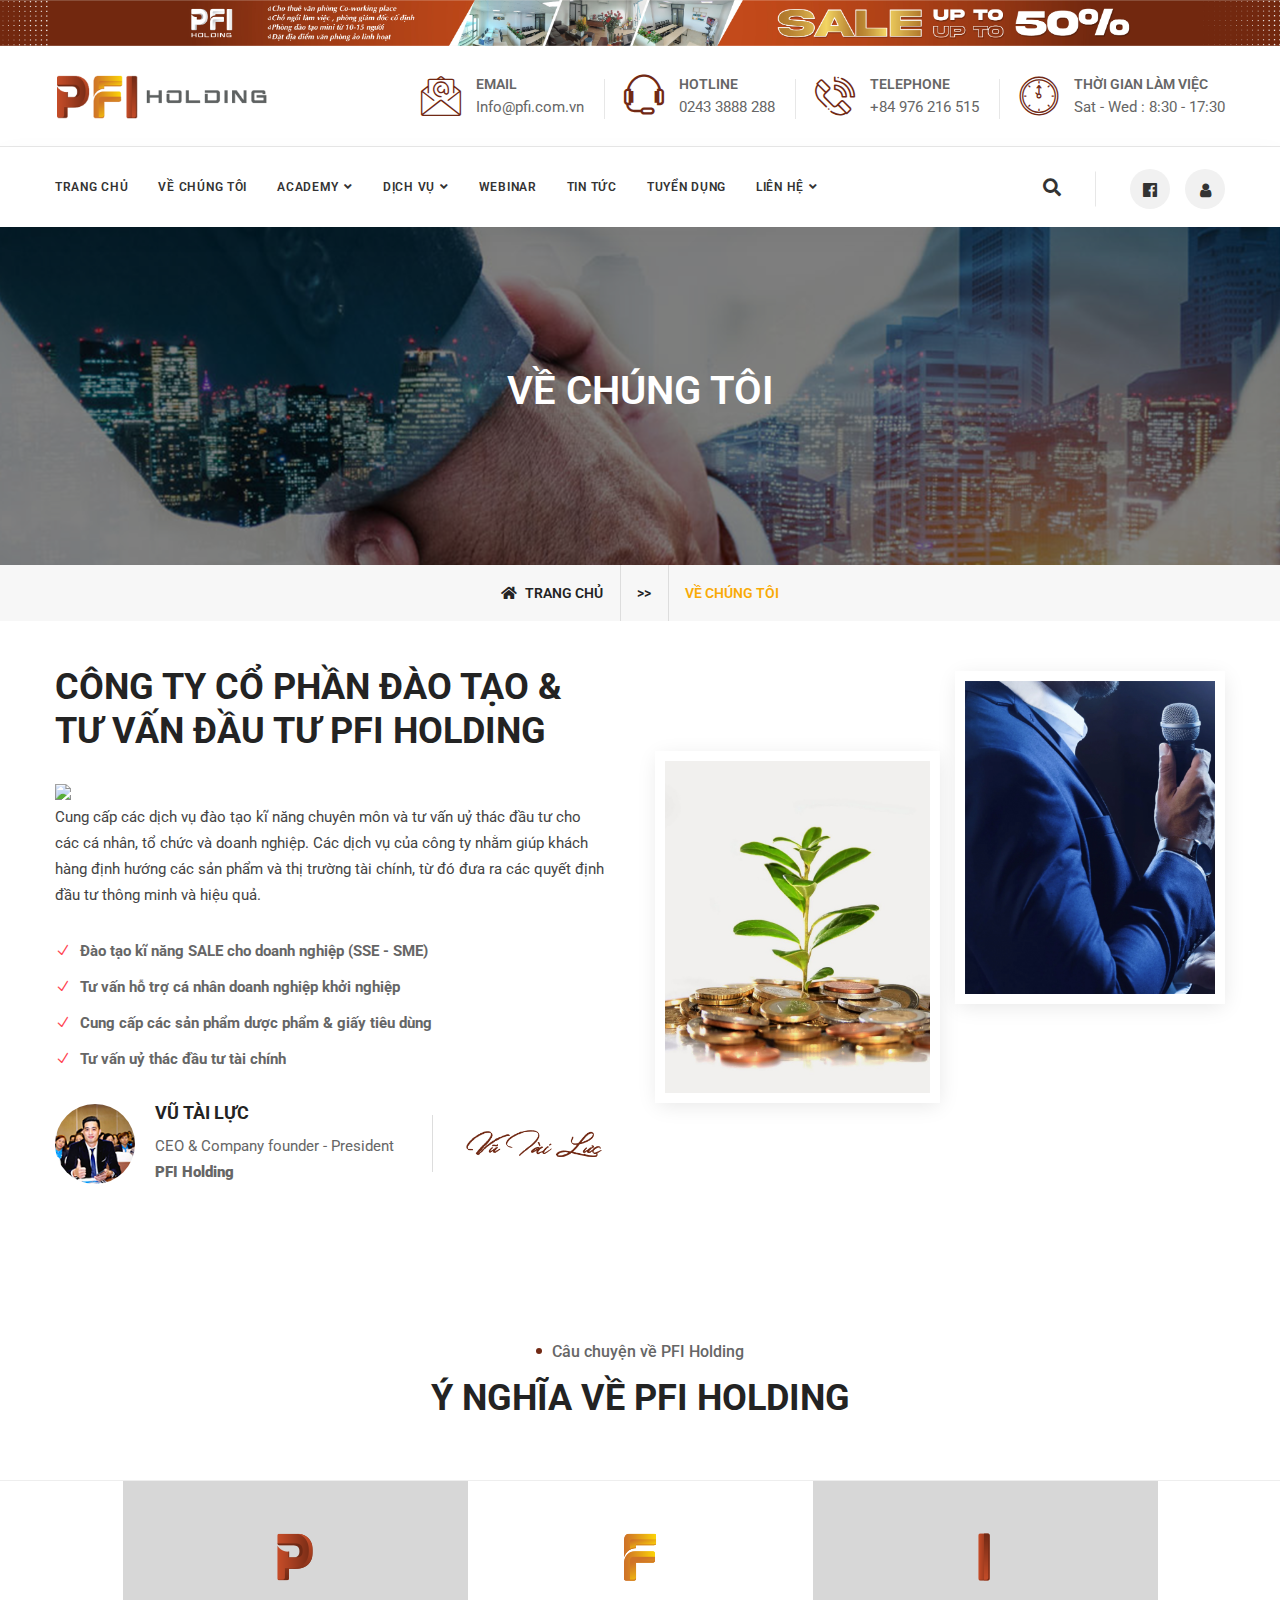
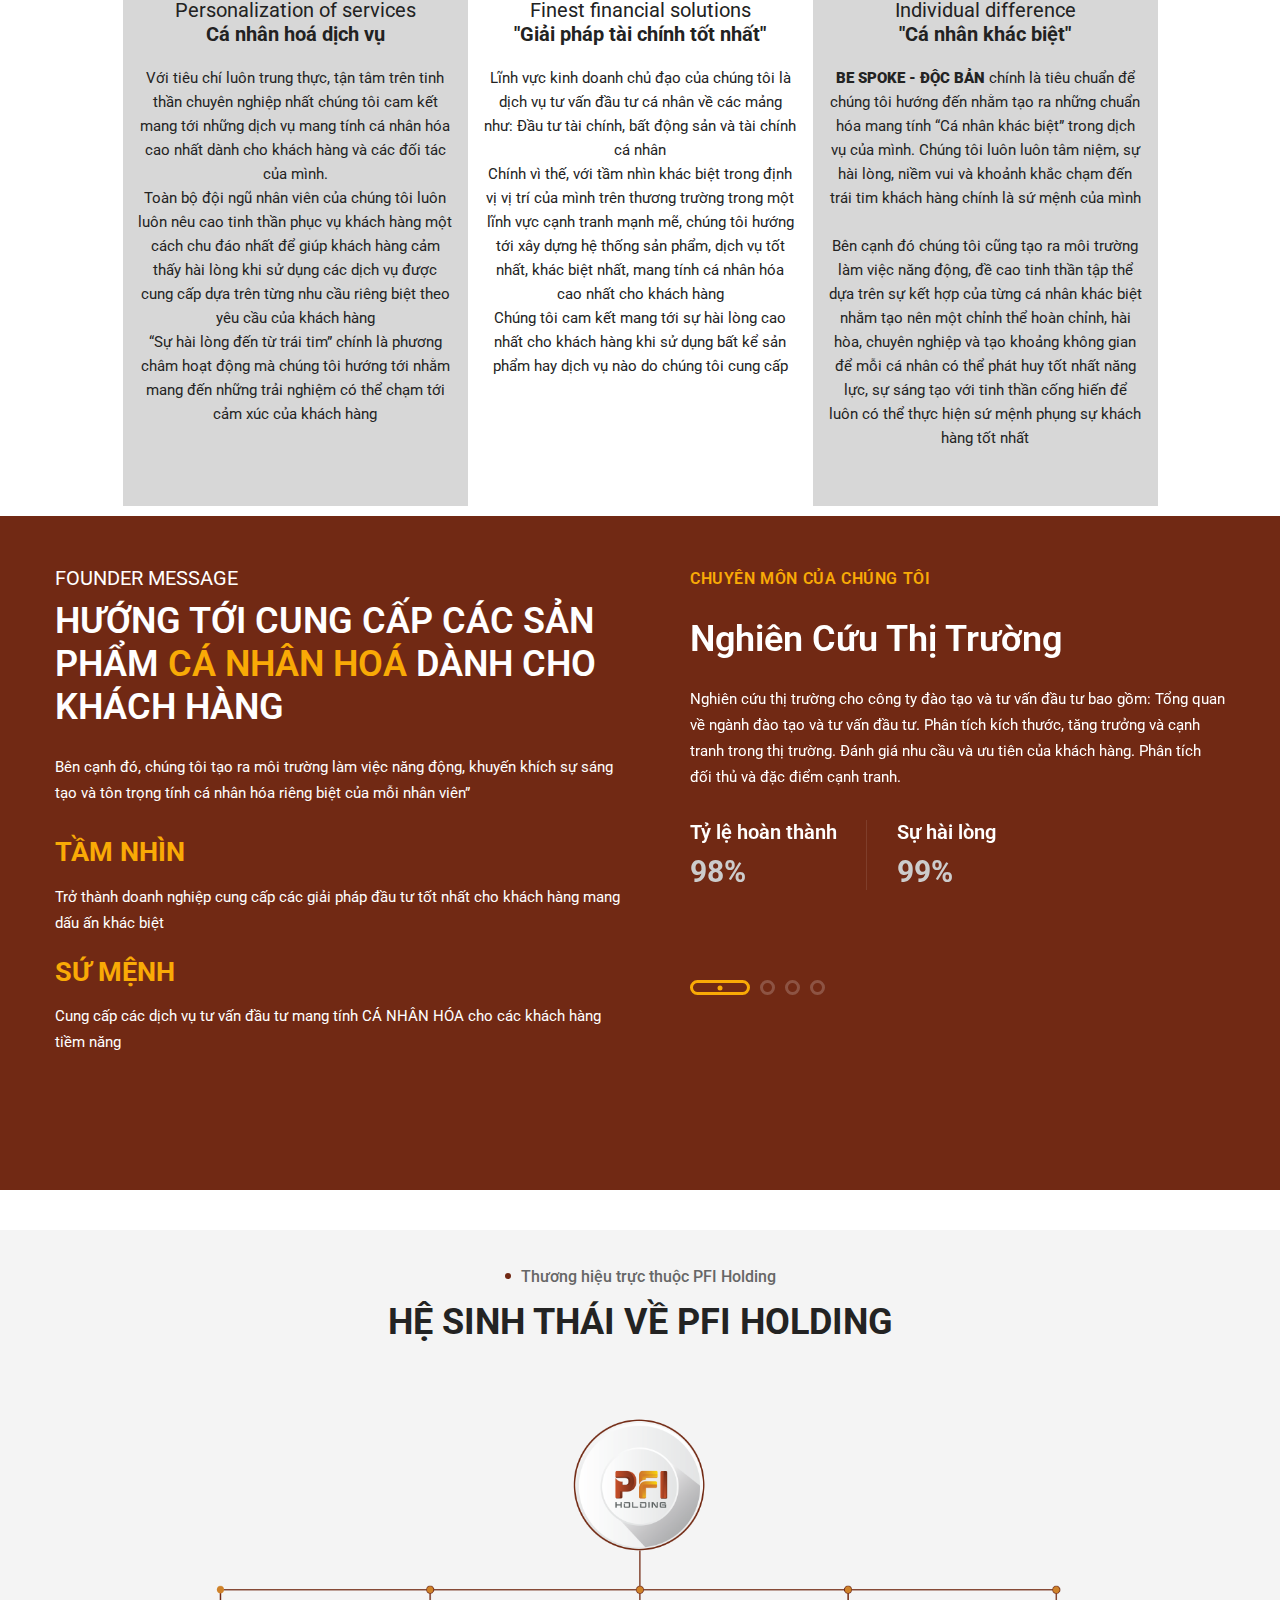
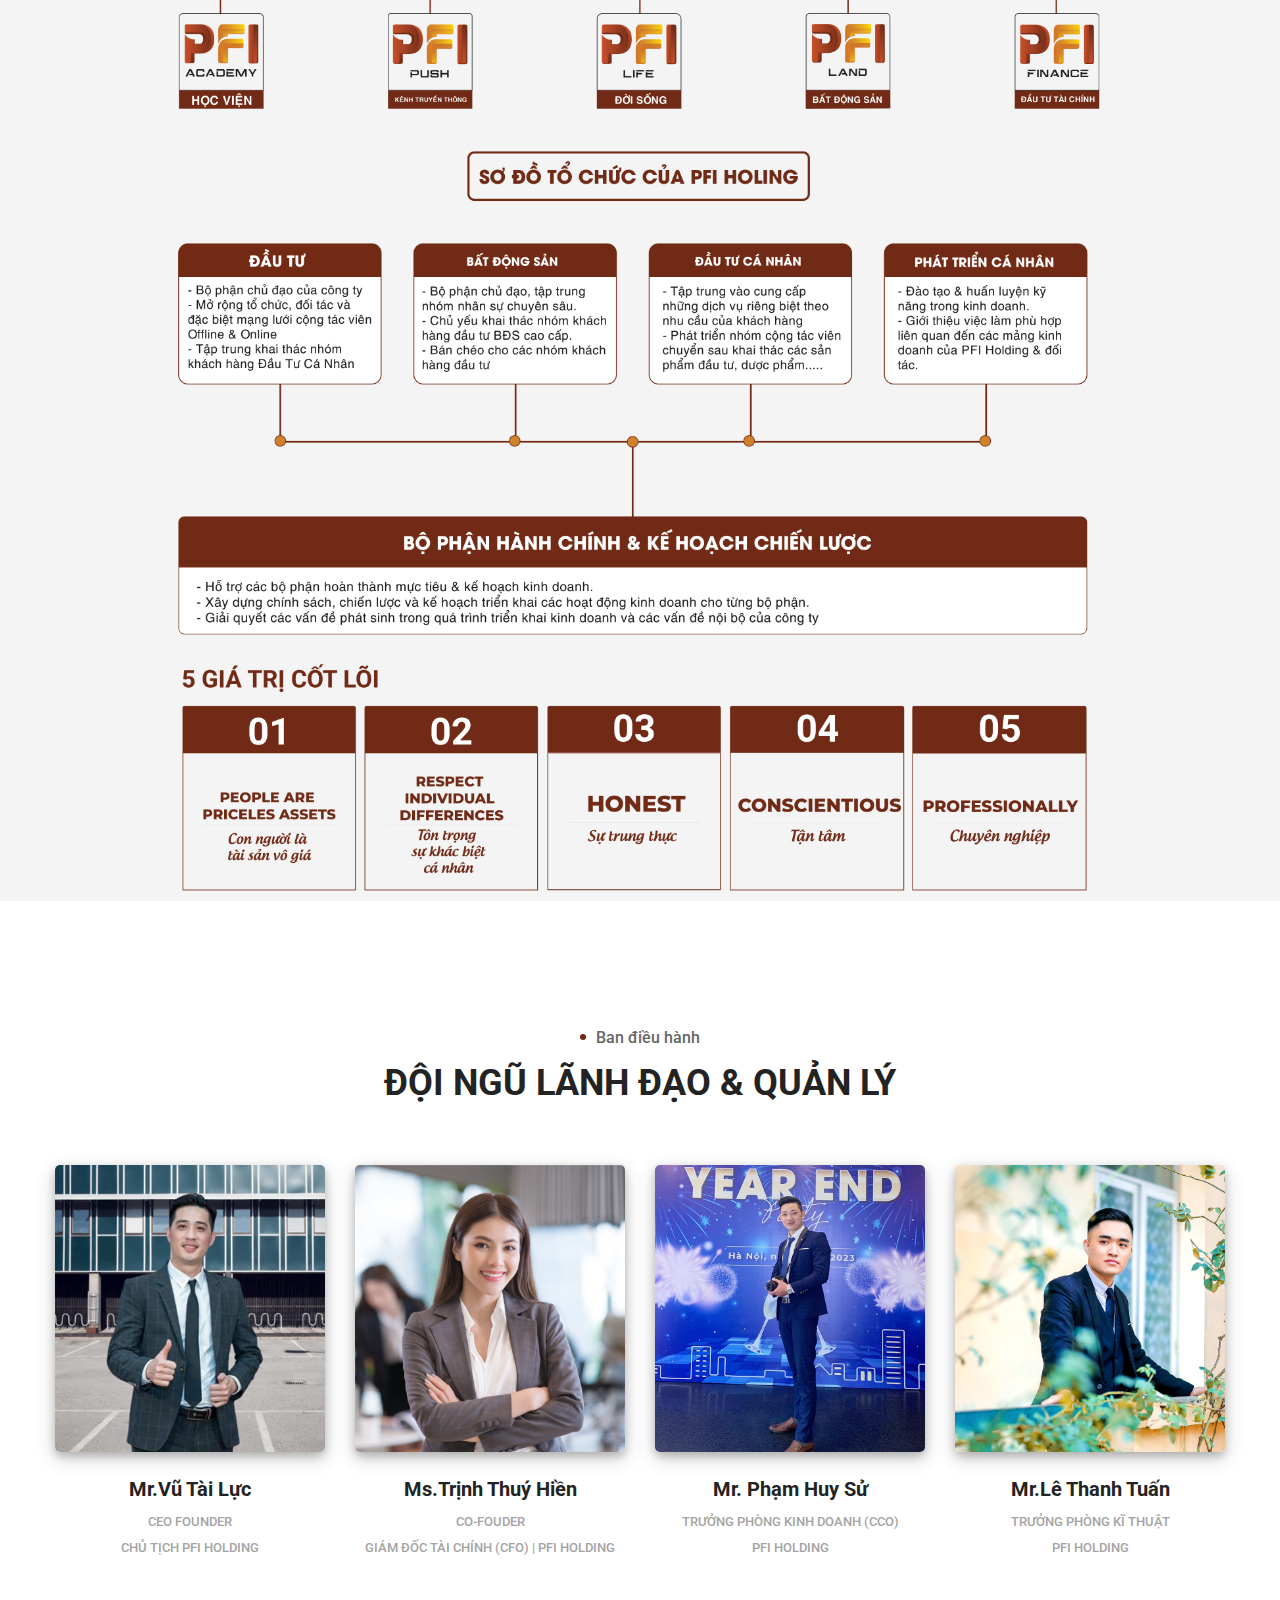
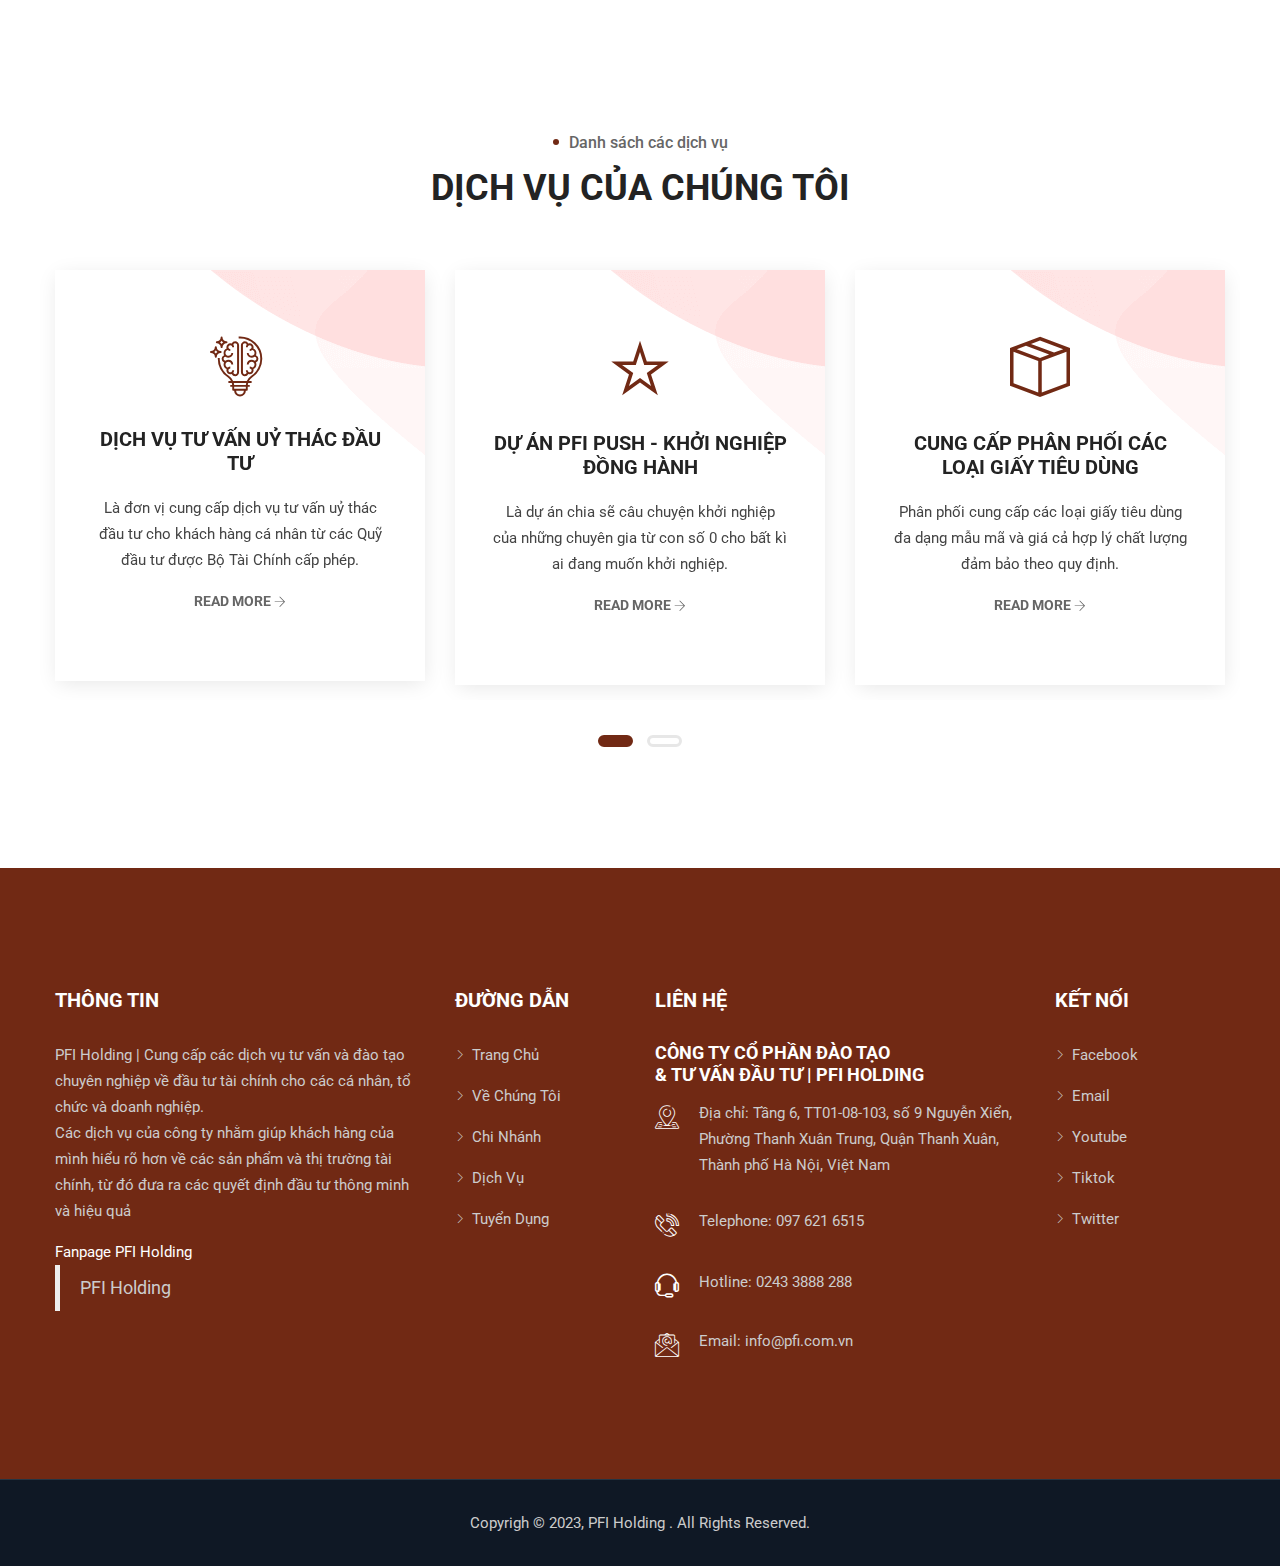
==== commit 42072677: "Update" ====
--- a/about-us.html
+++ b/about-us.html
@@ -670,7 +670,7 @@
                             <div class="info">
                                 <div class="inner">
                                     <h4>Mr.Lê Thanh Tuấn</h4>
-                                    <span>Trưởng Phòng Marketing (CMO) <br> PFI Holding </span>
+                                    <span>Trưởng Phòng Kĩ Thuật <br> PFI Holding </span>
                                 </div>
                             </div>
                         </div>
